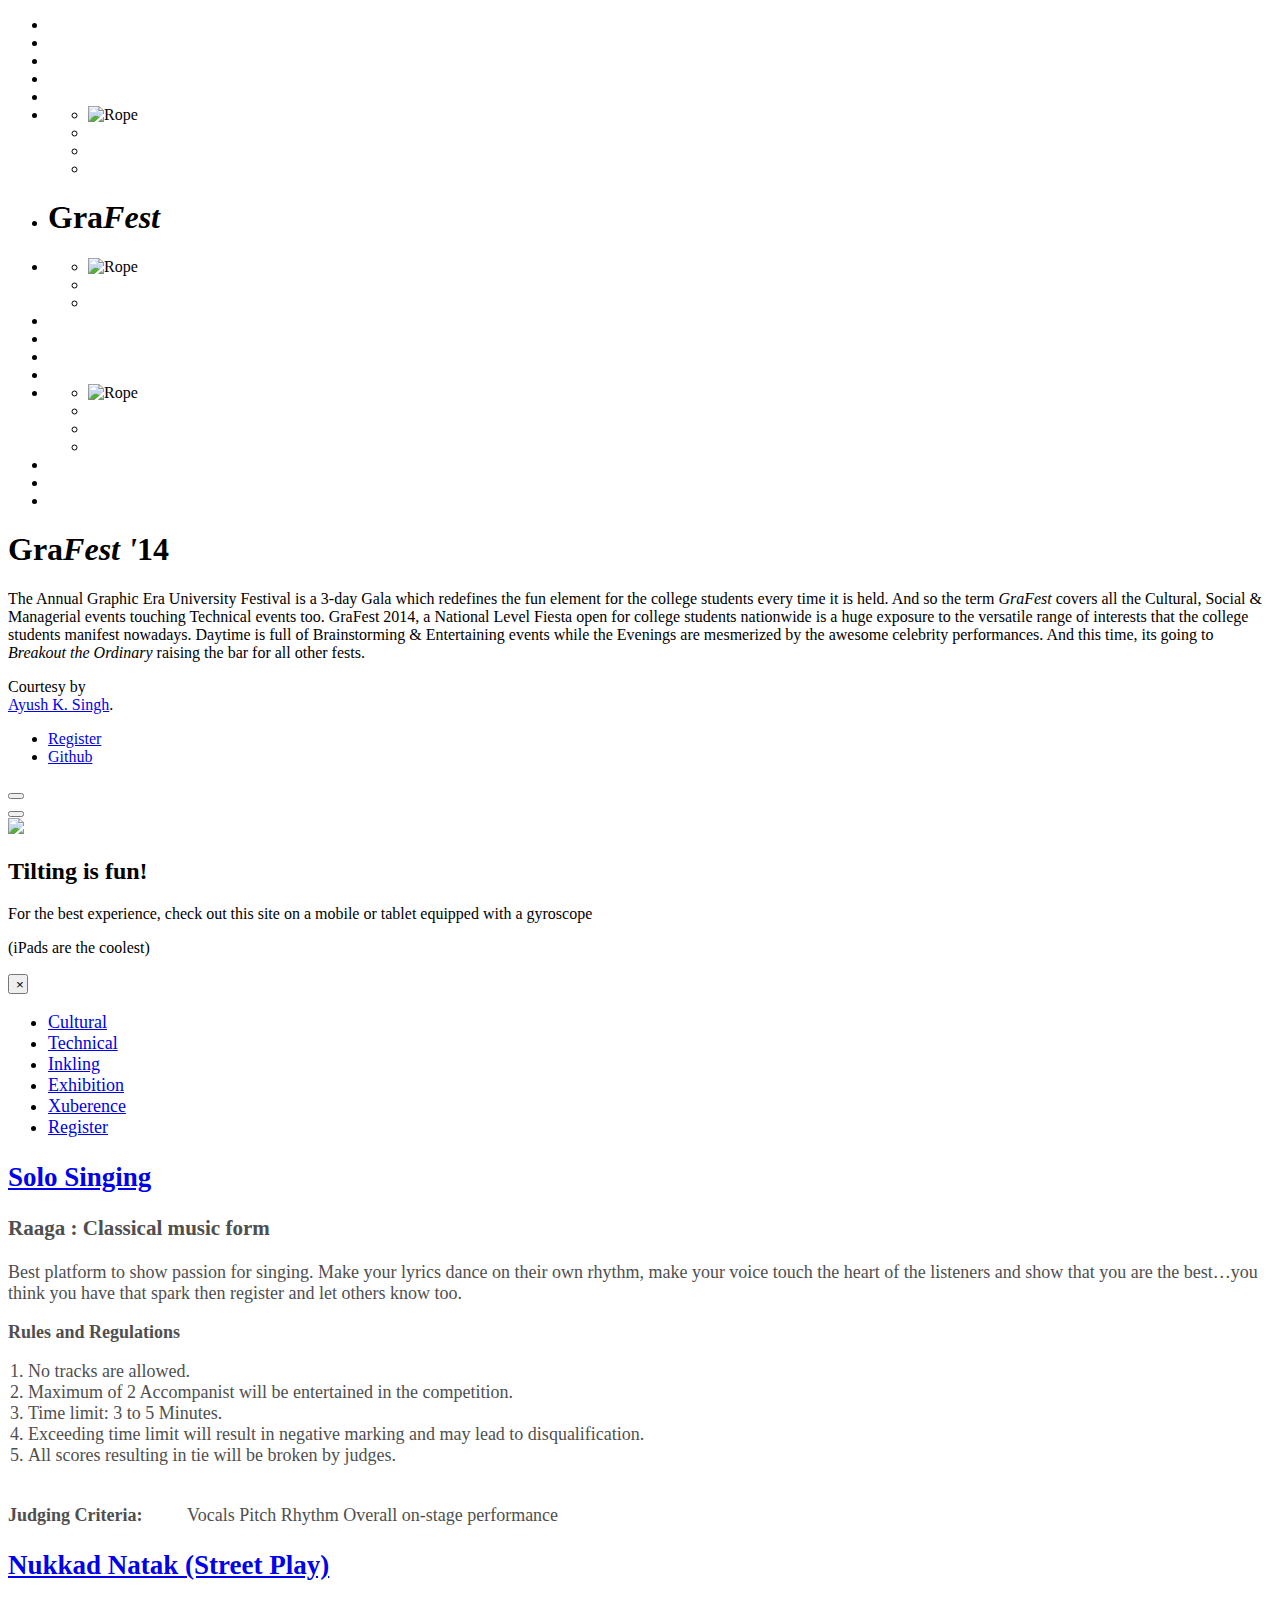
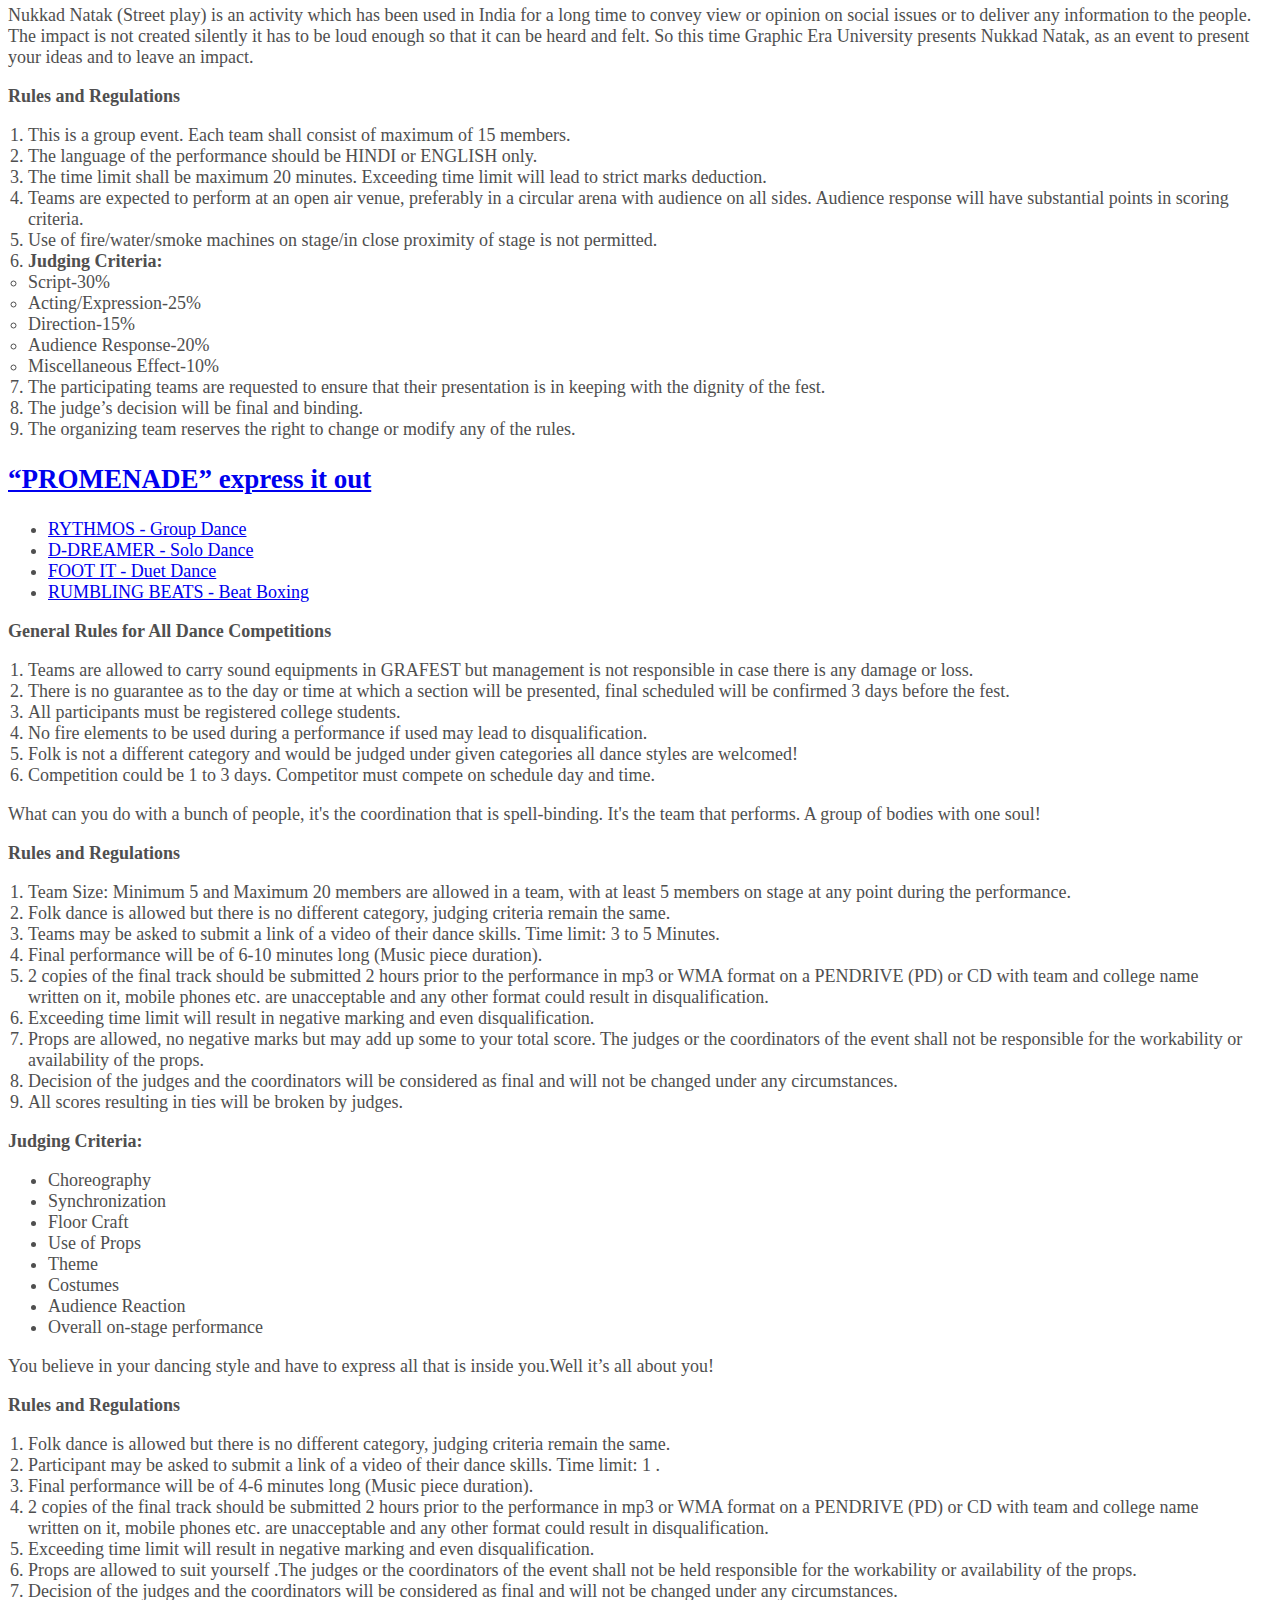
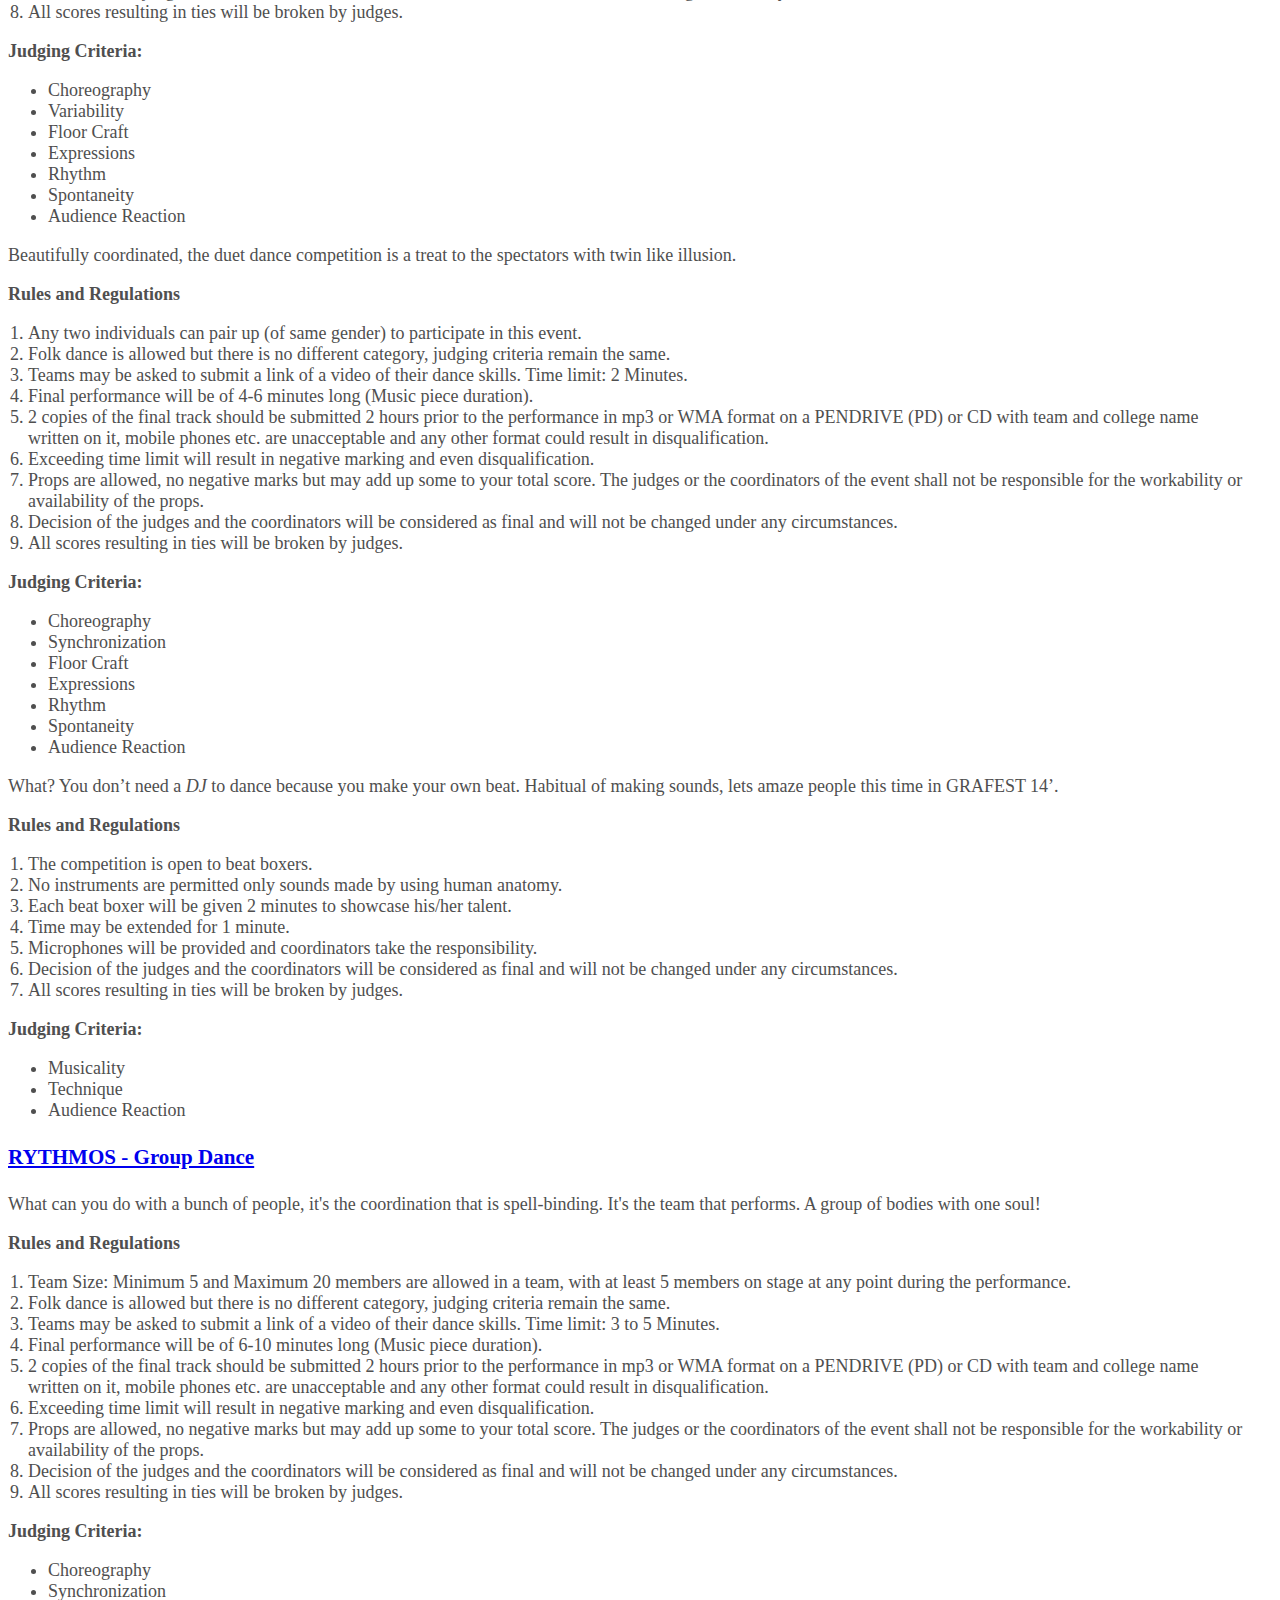
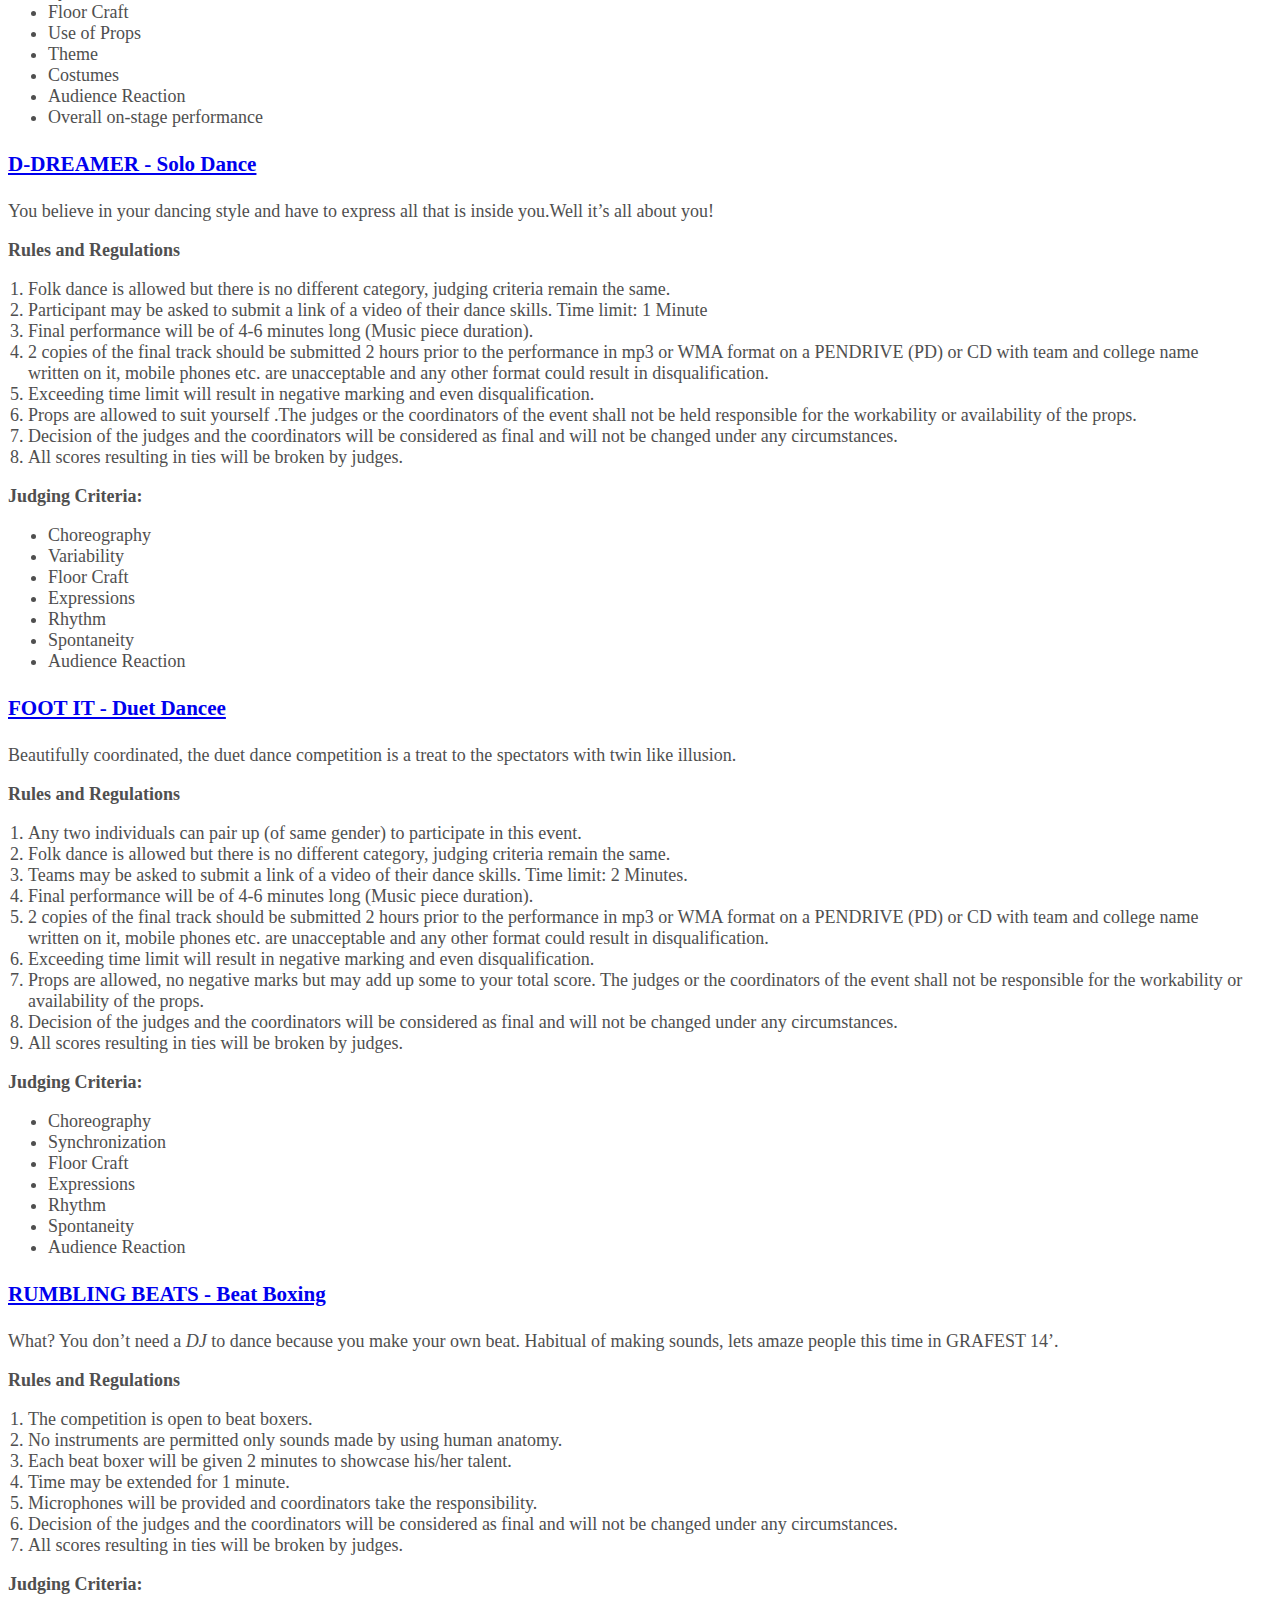
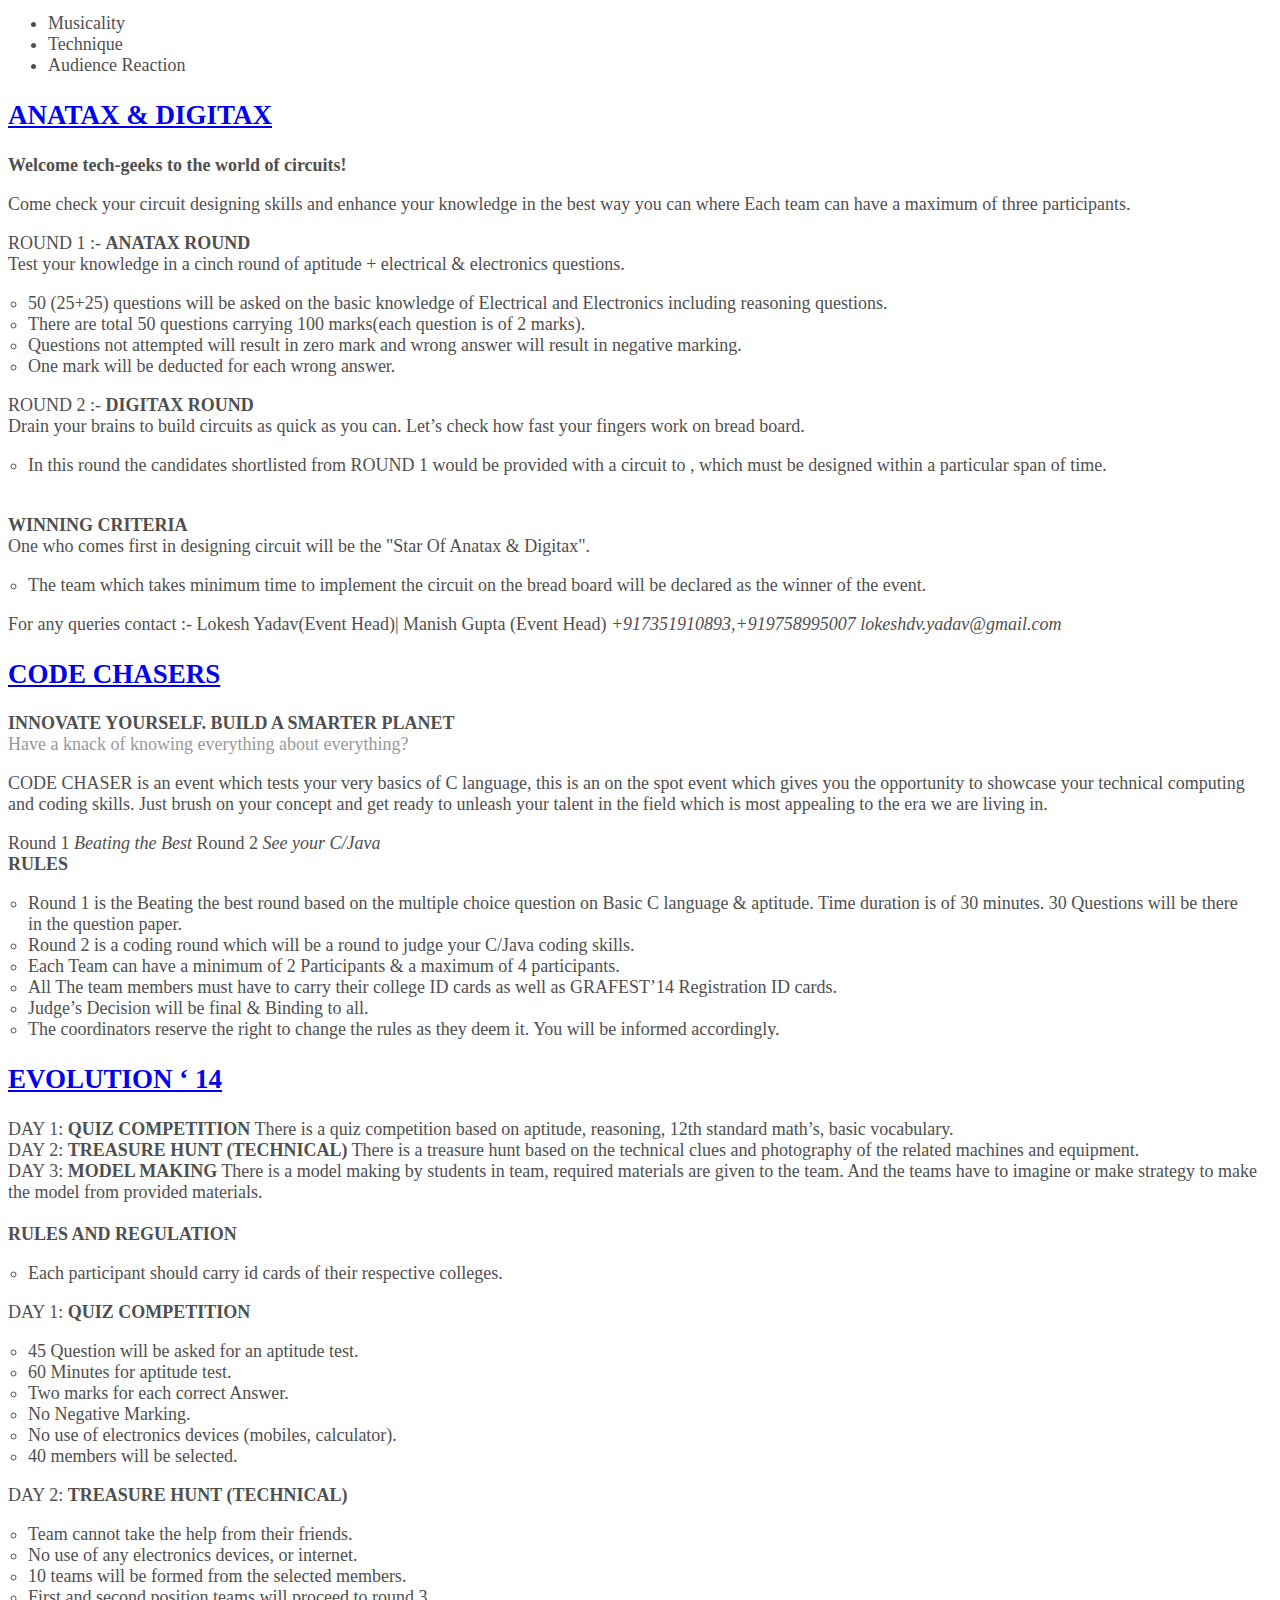
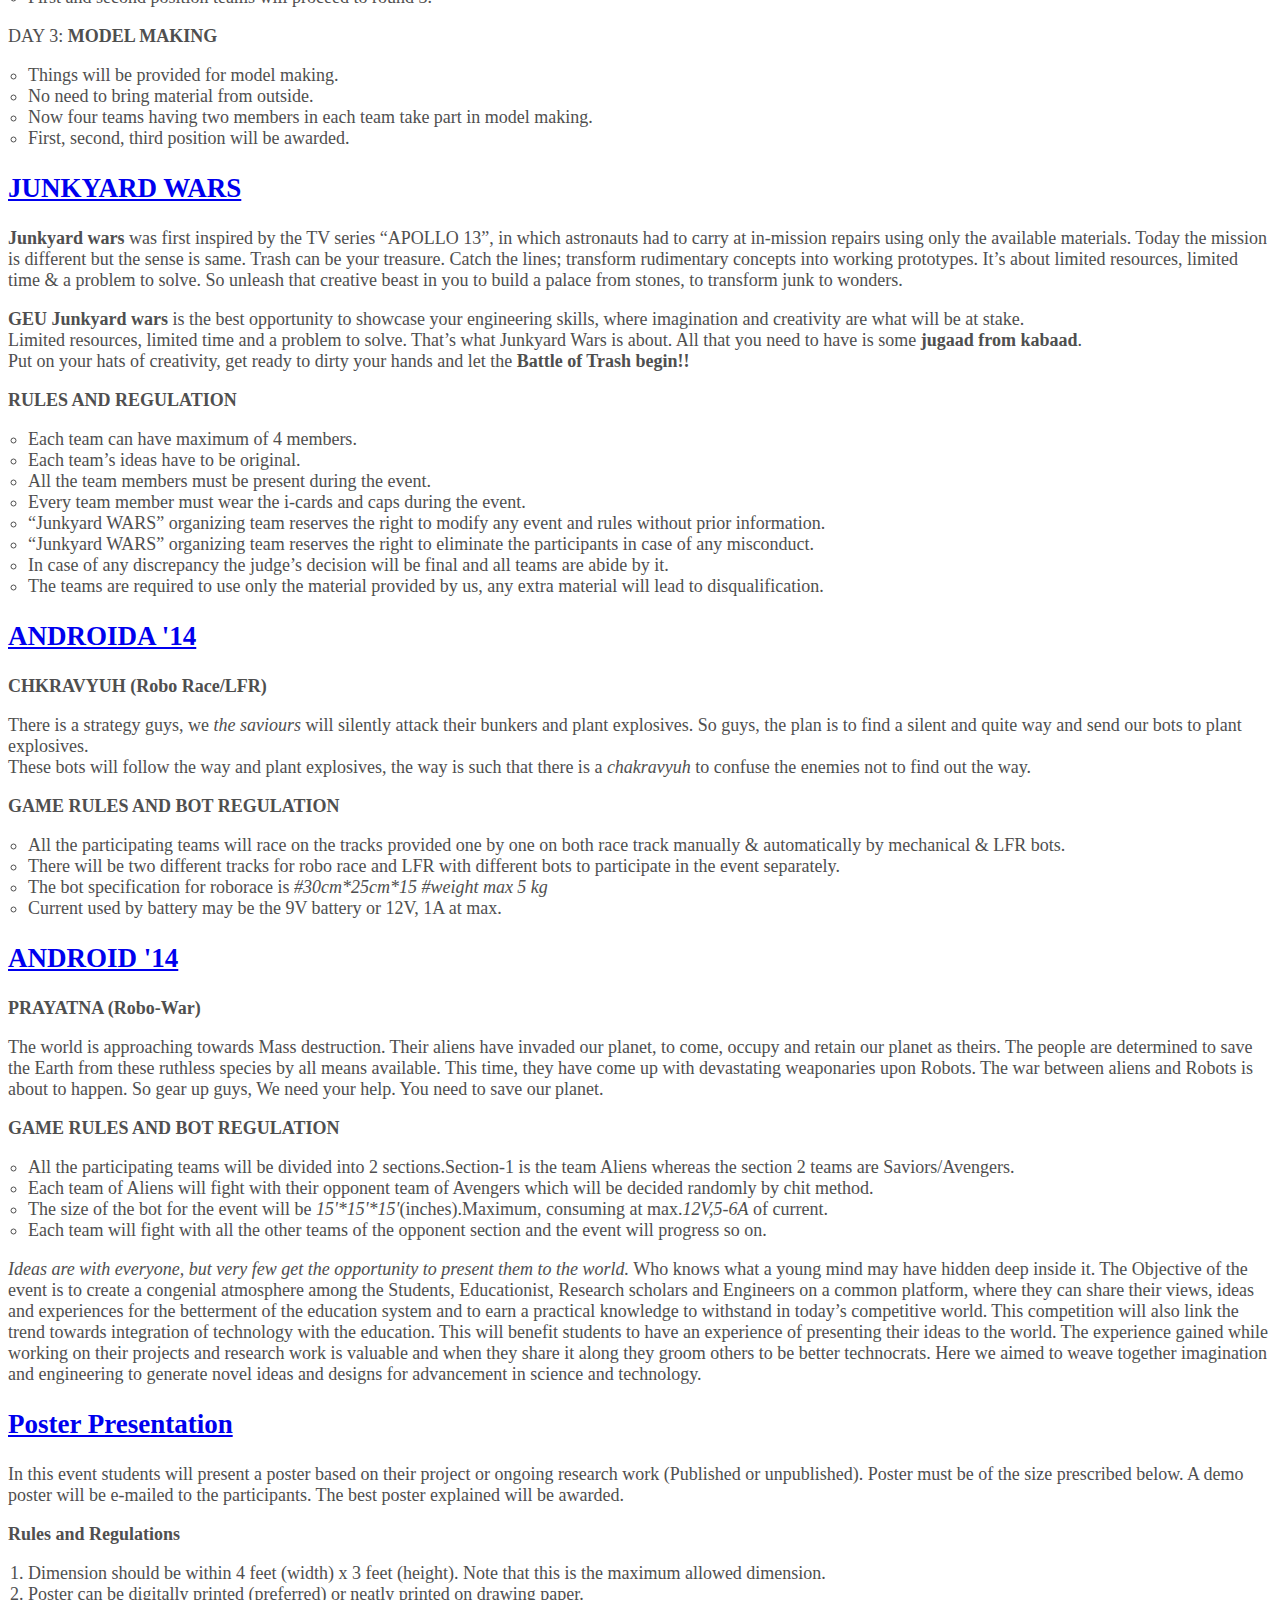
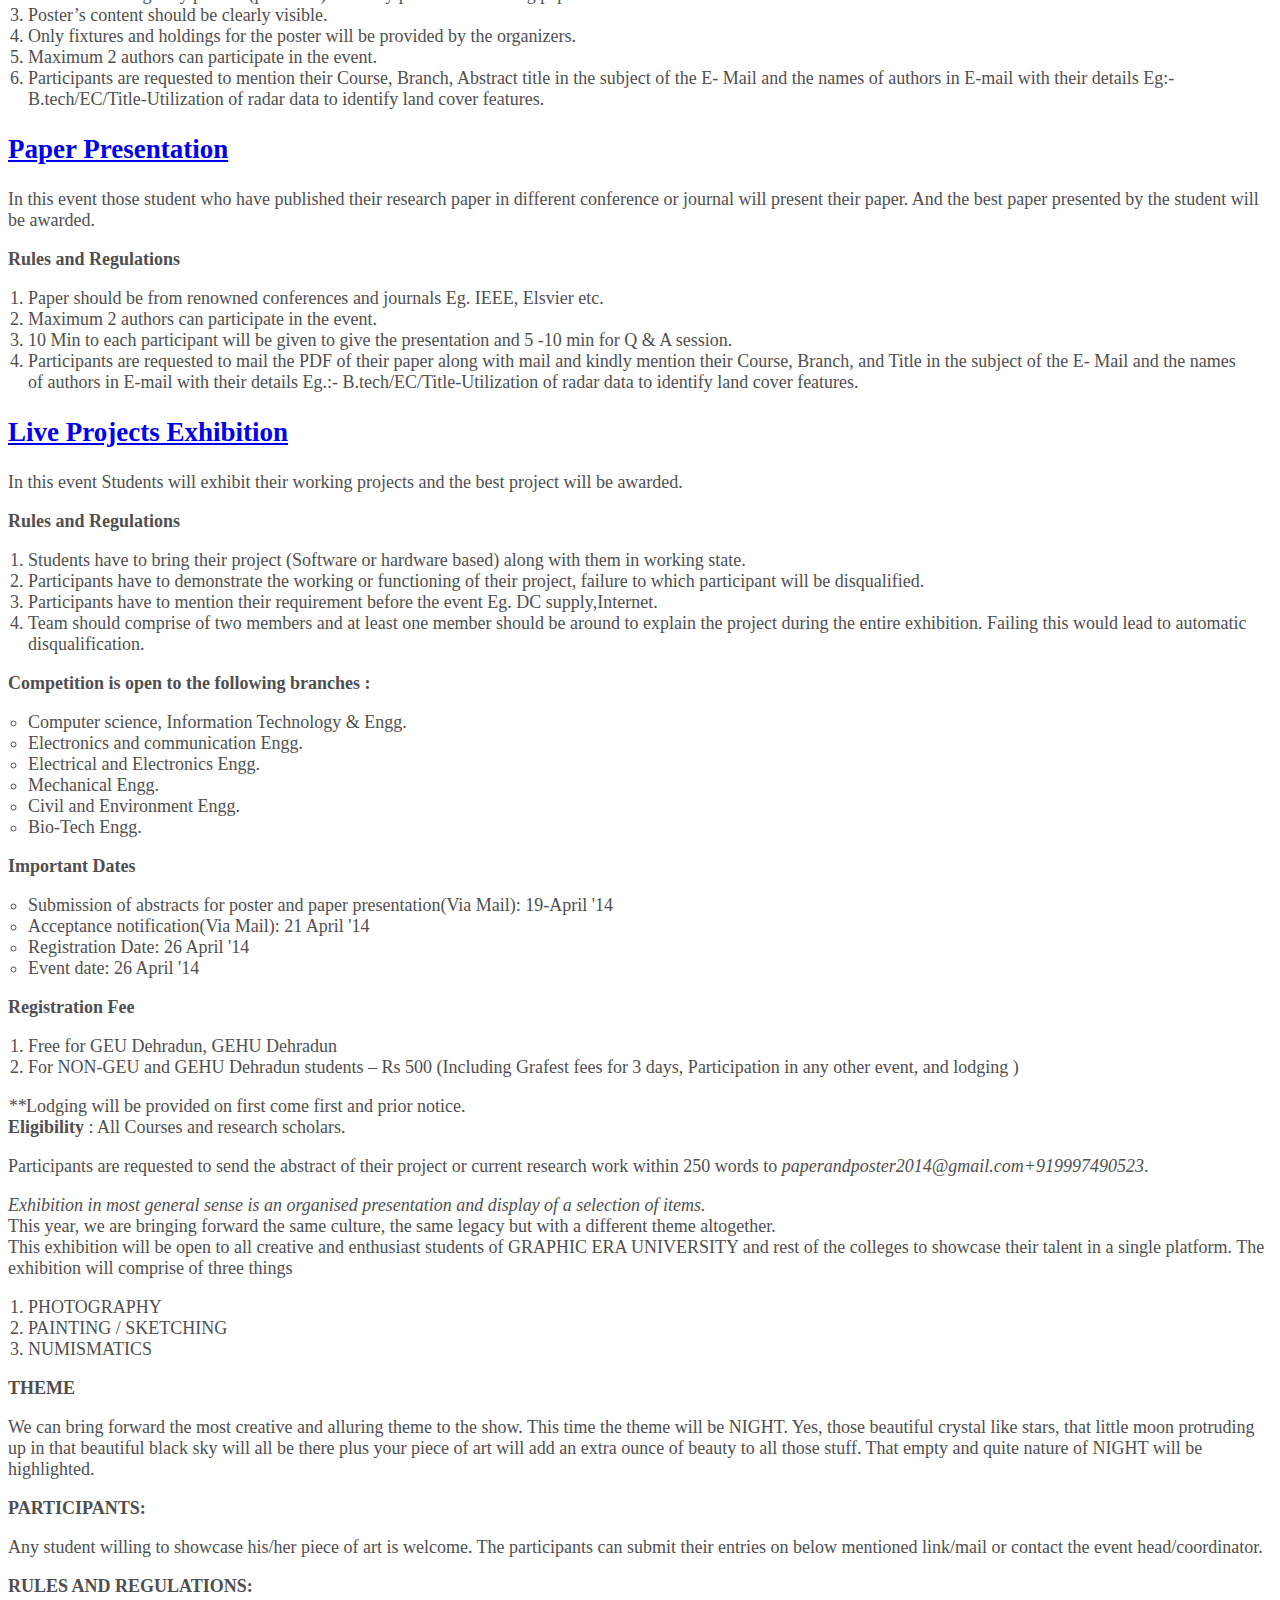
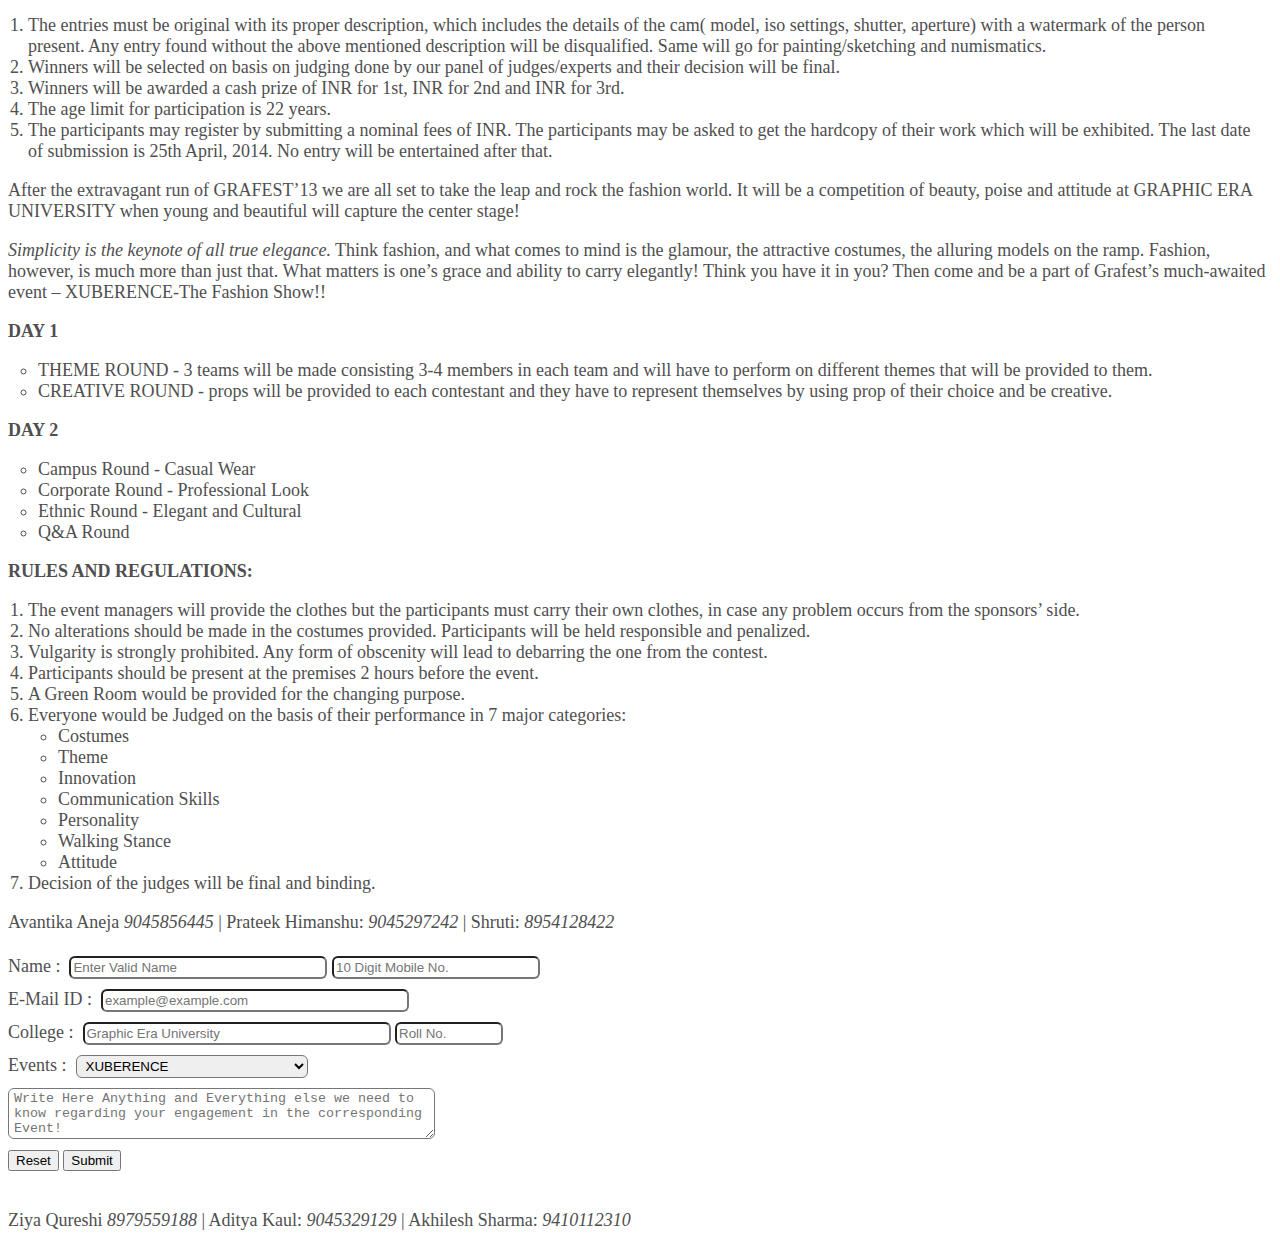
==== index.html @ f1b25275 "Update index.html" ====
<!DOCTYPE html>
<html xmlns="http://www.w3.org/1999/html" xmlns="http://www.w3.org/1999/html" xmlns="http://www.w3.org/1999/html">
<head>
	
    <meta charset="utf-8">

    <title>GraFest</title>

    <!-- Behavioral Meta Data -->
    <meta name="apple-mobile-web-app-capable" content="yes">
    <meta name="viewport" content="width=device-width, initial-scale=1, maximum-scale=1, user-scalable=no">

    <!-- Core Meta Data -->
    <meta name="author" content="Ayush K. Singh">
    <meta name="description" content="Grafest '14">
    <meta name="keywords" content="grafest,geu,ayush,singh">

    <!-- Open Graph Meta Data -->
    <meta property="og:description" content="New Crazy Graphic Era Annual Festival Site!">
    <meta property="og:image" content="images/favicon.png">
    <meta property="og:site_name" content="Grafest">
    <meta property="og:title" content="Grafest">
    <meta property="og:type" content="website">
    <meta property="og:url" content="http://www.grafest.in">

    <!-- Twitter Card Meta Data -->
    <meta name="twitter:card" content="summary_large_image">
    <meta name="twitter:site" content="http://www.grafest.in">
    <meta name="twitter:creator" content="Ayush K. Singh">
    <meta name="twitter:title" content="Grafest">
    <meta name="twitter:description" content="New Crazy Graphic Era Annual Festival Site!">
    <meta name="twitter:image" content="images/favicon.png">

    <!-- Styles -->
    <link rel="stylesheet" type="text/css" href="css/styles.css"/>
    <link rel="stylesheet" href="css/modal.css">
    <link rel="stylesheet" href="css/font-awesome.css">

    <!-- Favicon -->
    <link rel="shortcut icon" href="css/images/favicon.png" type="image/png">

    <!-- Apple Touch Icons -->
    <link rel="apple-touch-icon-precomposed" sizes="144x144" href="apple-touch-icon-144x144-precomposed.png">
    <link rel="apple-touch-icon-precomposed" sizes="114x114" href="apple-touch-icon-114x114-precomposed.png">
    <link rel="apple-touch-icon-precomposed" sizes="72x72" href="apple-touch-icon-72x72-precomposed.png">
    <link rel="apple-touch-icon-precomposed" sizes="57x57" href="apple-touch-icon-57x57-precomposed.png">

    <!-- Apple Startup Images -->
    <link rel="apple-touch-startup-image" href="apple-touch-startup-image-320x460.png" media="(device-width: 320px)">
    <link rel="apple-touch-startup-image" href="apple-touch-startup-image-640x920.png" media="(device-width: 320px) and (-webkit-device-pixel-ratio: 2)">
    <link rel="apple-touch-startup-image" href="apple-touch-startup-image-768x1004.png" media="(device-width: 768px) and (orientation: portrait)">
    <link rel="apple-touch-startup-image" href="apple-touch-startup-image-748x1024.png" media="(device-width: 768px) and (orientation: landscape)">
    <link rel="apple-touch-startup-image" href="apple-touch-startup-image-1536x2008.png" media="(device-width: 1536px) and (orientation: portrait) and (-webkit-device-pixel-ratio: 2)">
    <link rel="apple-touch-startup-image" href="apple-touch-startup-image-2048x1496.png" media="(device-width: 1536px) and (orientation: landscape) and (-webkit-device-pixel-ratio: 2)">

</head>
<body>

<div id="container" class="wrapper">
    <ul id="scene" class="scene unselectable"
        data-friction-x="0.1"
        data-friction-y="0.1"
        data-scalar-x="25"
        data-scalar-y="15">
        <li class="layer" data-depth="0.00"></li>
        <li class="layer" data-depth="0.10"><div class="background"></div></li>
        <li class="layer" data-depth="0.10"><div class="light orange b phase-4"></div></li>
        <li class="layer" data-depth="0.10"><div class="light purple c phase-5"></div></li>
        <li class="layer" data-depth="0.10"><div class="light orange d phase-3"></div></li>
        <li class="layer" data-depth="0.15">
            <ul class="rope depth-10">
                <li><img src="css/images/rope.png" alt="Rope"></li>
                <li class="hanger position-2">
                    <div class="board cloud-2 swing-1"></div>
                </li>
                <li class="hanger position-4">
                    <div class="board cloud-1 swing-3"></div>
                </li>
                <li class="hanger position-8">
                    <div class="board birds swing-5"></div>
                </li>
            </ul>
        </li>
		<li class="layer" data-depth="0.15"><h1 class="title" id="title">Gra<em>Fest</em></h1></li>
        <li class="layer" data-depth="0.30">
            <ul class="rope depth-30">
                <li><img src="css/images/rope.png" alt="Rope"></li>
                <li class="hanger position-1">
                    <div class="board cloud-1 swing-3"></div>
                </li>
                <li class="hanger position-5">
                    <div class="board cloud-4 swing-1"></div>
                </li>
            </ul>
        </li>
        <li class="layer" data-depth="0.30"><div class="wave paint depth-30"></div></li>
        <li class="layer" data-depth="0.40"><div class="wave plain depth-40"></div></li>
        <li class="layer" data-depth="0.50"><div class="wave paint depth-50"></div></li>
        <li class="layer" data-depth="0.60"><div class="lighthouse depth-60"></div></li>
        <li class="layer" data-depth="0.60">
            <ul class="rope depth-60">
                <li><img src="css/images/rope.png" alt="Rope"></li>
                <li class="hanger position-3">
                    <div class="board birds swing-5"></div>
                </li>
                <li class="hanger position-6">
                    <div class="board cloud-2 swing-2"></div>
                </li>
                <li class="hanger position-8">
                    <div class="board cloud-3 swing-4"></div>
                </li>
            </ul>
        </li>
        <li class="layer" data-depth="0.60"><div class="wave plain depth-60"></div></li>
        <li class="layer" data-depth="0.80"><div class="wave plain depth-80"></div></li>
        <li class="layer" data-depth="1.00"><div class="wave paint depth-100"></div></li>
    </ul>
    <section id="about" class="wrapper about hide accelerate">
        <div class="cell accelerate">
            <div class="cables center accelerate">
                <div class="panel accelerate">
                    <header>
                        <h1 style="font-family: kingthings_gothiqueregular">Gra<em>Fest</em>&nbsp;<em>'</em>14</h1>
                    </header>
                    <p>The Annual Graphic Era University Festival is a 3-day Gala which redefines the fun element for the college students every time it is held. And so the term <em>GraFest</em> covers all the Cultural, Social & Managerial events touching Technical events too. GraFest 2014, a National Level Fiesta open for college students nationwide is a huge exposure to the versatile range of interests that the college students manifest nowadays. Daytime is full of Brainstorming & Entertaining events while the Evenings are mesmerized by the awesome celebrity performances. And this time, its going to <em>Breakout the Ordinary</em> raising the bar for all other fests.</p>
                    <p>Courtesy by<br><a href="http://www.facebook.com/iBlong2iYush" target="_blank" title="iblong2iyush@gmail.com, +91-8979111110">Ayush K. Singh</a>.</p>
                    <ul class="links">
                        <li><a class="download" data-toggle="modal" data-target="#myModal" href="#myModal">Register</a></li>
                        <li><a class="github" target="_blank" href="https://github.com/iblong2iyush">Github</a></li>
                    </ul>
                </div>
            </div>
        </div>
    </section>
    <button id="toggle" class="toggle i">
        <div class="cross">
            <div class="x"></div>
            <div class="y"></div>
        </div>
    </button>
    <div id="prompt" class="wrapper prompt hide accelerate">
        <div class="cell accelerate">
            <div class="panel center unselectable accelerate">
                <button id="dismiss" class="dismiss">
                    <div class="cross">
                        <div class="x"></div>
                        <div class="y"></div>
                    </div>
                </button>
                <div class="tilt-scene">
                    <img class="tilt" src="css/images/tilt.png">
                </div>
                <h2>Tilting is fun!</h2>
                <p>For the best experience, check out this site on a mobile or tablet equipped with a gyroscope</p>
                <p>(iPads are the coolest)</p>
            </div>
        </div>
    </div>

    <!-- Button trigger modal -->
    <!--<button class="btn btn-primary btn-lg" data-toggle="modal" data-target="#myModal" style="-->
      <!--background-color: transparent;-->
      <!--border-color: transparent;-->
      <!--width: 1000px;-->
      <!--height: 100px;-->
      <!--margin-left: -1%;-->
      <!--margin-top: -30%;-->
      <!--text-align: center;-->
      <!--padding: 0 0;-->
      <!--line-height: 1.42;-->
      <!--">-->
      <!--<i class="fa fa-hand-o-up fa-4x fa-blink"></i>-->
    <!--</button>-->

    <!-- Modal -->
    <div class="modal fade" id="myModal" tabindex="-1" role="dialog" aria-labelledby="myModalLabel" aria-hidden="true">
        <div class="modal-dialog modal-lg" style="font-size: 18px;;">
            <div class="modal-content" style="background-image: url(css/images/panel_old.jpg);">
                <div class="modal-header">
                    <button type="button" class="close" data-dismiss="modal" aria-hidden="true" style="height: 20px;width: 20px">&times;</button>
                    <ul class="nav nav-pills nav-justified">
                    <li class="active"><a href="#cultural" data-toggle="tab">Cultural</a></li>
                    <li><a href="#technical" data-toggle="tab">Technical</a></li>
                    <li><a href="#inkling" data-toggle="tab">Inkling</a></li>
                    <li><a href="#exhibition" data-toggle="tab">Exhibition</a></li>
                    <li><a href="#xuberence" data-toggle="tab">Xuberence</a></li>
                    <li><a href="#forms" data-toggle="tab">Register</a></li>
                    </ul>
                </div>
                <div class="modal-body">
                    <!-- Tab panes -->
                    <div class="tab-content">
                        <div class="tab-pane fade in active" id="cultural" style="color: #4f4f4f">
                            <div class="panel0-group" id="accordion">
                                <div class="panel0 panel0-default">
                                    <div class="panel0-heading">
                                        <h4 class="panel0-title">
                                            <a class="accordion-toggle" data-toggle="collapse" data-parent="#accordion" href="#collapseOne">
                                                <h2>Solo Singing</h2>
                                            </a>
                                        </h4>
                                    </div>
                                    <div id="collapseOne" class="panel-collapse collapse in">
                                        <div class="panel0-body">
                                            <h3>Raaga : Classical music form</h3>
                                            <p>Best platform to show passion for singing. Make your lyrics dance on their own rhythm, make your voice touch the heart of the listeners and show that you are the best…you think you have that spark then register and let others know too.</p>
                                            <strong>Rules and Regulations</strong>
                                            <ol style="list-style:number;text-align: left;padding: 0 20px">
                                            <li>No tracks are allowed.</li>

                                            <li>Maximum of 2 Accompanist will be entertained in the competition.</li>

                                            <li>Time limit: 3 to 5 Minutes.

                                            <li>Exceeding time limit will result in negative marking and may lead to disqualification.</li>

                                            <li>All scores resulting in tie will be broken by judges.</li>
                                            </ol>
                                            <br>
                                            <strong>Judging Criteria:</strong>
                                            <ul style="display: inline">
                                                <li style="display: inline">Vocals
                                                <li style="display: inline">Pitch
                                                <li style="display: inline">Rhythm
                                                <li style="display: inline">Overall on-stage performance
                                            </ul>
                                        </div>
                                    </div>
                                </div>
                                <div class="panel0 panel0-default">
                                    <div class="panel0-heading">
                                        <h4 class="panel0-title">
                                            <a class="accordion-toggle" data-toggle="collapse" data-parent="#accordion" href="#collapseTwo">
                                                <h2>Nukkad Natak (Street Play)</h2>
                                            </a>
                                        </h4>
                                    </div>
                                    <div id="collapseTwo" class="panel0-collapse collapse">
                                        <div class="panel0-body">
                                            <p>Nukkad Natak (Street play) is an activity which has been used in India for a long time to convey view or opinion on social issues or to deliver any information to the people. The impact is not created silently it has to be loud enough so that it can be heard and felt.
                                                So this time Graphic Era University presents Nukkad Natak, as an event to present your ideas and to leave an impact.
                                            </p>
                                            <strong>Rules and Regulations</strong>
                                                <ol style="list-style: number;text-align: left;padding: 0 20px">
                                                    <li>This is a group event. Each team shall consist of maximum of 15 members.</li>
                                                    <li>The language of the performance should be HINDI or ENGLISH only.</li>
                                                    <li>The time limit shall be maximum 20 minutes. Exceeding time limit will lead to strict marks deduction.</li>
                                                    <li>Teams are expected to perform at an open air venue, preferably in a circular arena with audience on all sides. Audience response will have substantial points in scoring criteria.</li>
                                                    <li>Use of fire/water/smoke machines on stage/in close proximity of stage is not permitted.</li>
                                                    <li>
                                                        <strong>Judging Criteria:</strong>
                                                        <ul style="display: inline;list-style-type: circle;">
                                                            <li>Script-30%
                                                            <li>Acting/Expression-25%
                                                            <li>Direction-15%
                                                            <li>Audience Response-20%
                                                            <li>Miscellaneous Effect-10%
                                                        </ul>
                                                    </li>
                                                    <li>The participating teams are requested to ensure that their presentation is in keeping with the dignity of the fest.</li>
                                                    <li>The judge’s decision will be final and binding.</li>
                                                    <li>The organizing team reserves the right to change or modify any of the rules.</li>
                                                </ol>
                                        </div>
                                    </div>
                                </div>
                                <div class="panel0 panel0-default">
                                    <div class="panel0-heading">
                                        <h4 class="panel0-title">
                                            <a class="accordion-toggle" data-toggle="collapse" data-parent="#accordion" href="#collapseThree">
                                                <h2>“PROMENADE” express it out</h2>
                                            </a>
                                        </h4>
                                    </div>
                                    <div id="collapseThree" class="panel0-collapse collapse">
                                        <div class="panel0-body">
                                            <ul class="nav nav-pills nav-justified" id="xTab">
                                                <li class="active"><a href="#r">RYTHMOS - Group Dance</a></li>
                                                <li><a href="#dd">D-DREAMER - Solo Dance</a></li>
                                                <li><a href="#ft">FOOT IT - Duet Dance</a></li>
                                                <li><a href="#rb">RUMBLING BEATS - Beat Boxing</a></li>
                                            </ul>
                                            <strong>General Rules for All Dance Competitions</strong>
                                            <ol style="list-style: number;text-align: left;padding: 0 20px">
                                                <li>Teams are allowed to carry sound equipments in GRAFEST but management is not responsible in case there is any damage or loss.</li>
                                                <li>There is no guarantee as to the day or time at which a section will be presented, final scheduled will be confirmed 3 days before the fest.</li>
                                                <li>All participants must be registered college students.</li>
                                                <li>No fire elements to be used during a performance if used may lead to disqualification.</li>
                                                <li>Folk is not a different category and would be judged under given categories all dance styles are welcomed!</li>
                                                <li>Competition could be 1 to 3 days. Competitor must compete on schedule day and time.</li>
                                            </ol>
                                            <div class="tab-content">
                                                <div class="tab-pane active" id="r">
                                                    <p>What can you do with a bunch of people, it's the coordination that is spell-binding. It's the team that performs. A group of bodies with one soul!</p>
                                                    <strong>Rules and Regulations</strong>
                                                    <ol style="list-style:number;text-align: left;padding: 0 20px">
                                                        <li>Team Size: Minimum 5 and Maximum 20 members are allowed in a team, with at least 5 members on stage at any point during the performance.</li>

                                                        <li>Folk dance is allowed but there is no different category, judging criteria remain the same.</li>

                                                        <li>Teams may be asked to submit a link of a video of their dance skills. Time limit: 3 to 5 Minutes.</li>

                                                        <li>Final performance will be of 6-10 minutes long (Music piece duration).</li>

                                                        <li>2 copies of the final track should be submitted 2 hours prior to the performance in mp3 or WMA format on a PENDRIVE (PD) or CD with team and college name written on it, mobile phones etc. are unacceptable and any other format could result in disqualification.</li>

                                                        <li>Exceeding time limit will result in negative marking and even disqualification.</li>

                                                        <li>Props are allowed, no negative marks but may add up some to your total score. The judges or the coordinators of the event shall not be responsible for the workability or availability of the props.</li>

                                                        <li>Decision of the judges and the coordinators will be considered as final and will not be changed under any circumstances.

                                                        <li>All scores resulting in ties will be broken by judges.</li>
                                                    </ol>
                                                    <strong>Judging Criteria:</strong>
                                                    <ul>
                                                        <li>Choreography
                                                        <li>Synchronization
                                                        <li>Floor Craft
                                                        <li>Use of Props
                                                        <li>Theme
                                                        <li>Costumes
                                                        <li>Audience Reaction
                                                        <li>Overall on-stage performance
                                                    </ul>
                                                </div>
                                                <div class="tab-pane" id="dd">
                                                    <p>You believe in your dancing style and have to express all that is inside you.Well it’s all about you!</p>
                                                    <strong>Rules and Regulations</strong>
                                                    <ol style="list-style:number;text-align: left;padding: 0 20px">
                                                        <li>Folk dance is allowed but there is no different category, judging criteria remain the same.</li>

                                                        <li>Participant may be asked to submit a link of a video of their dance skills. Time limit: 1 .

                                                        <li>Final performance will be of 4-6 minutes long (Music piece duration).</li>

                                                        <li>2 copies of the final track should be submitted 2 hours prior to the performance in mp3 or WMA format on a PENDRIVE (PD) or CD with team and college name written on it, mobile phones etc. are unacceptable and any other format could result in disqualification.</li>

                                                        <li>Exceeding time limit will result in negative marking and even disqualification.</li>

                                                        <li>Props are allowed to suit yourself .The judges or the coordinators of the event shall not be held responsible for the workability or availability of the props.</li>

                                                        <li>Decision of the judges and the coordinators will be considered as final and will not be changed under any circumstances.

                                                        <li>All scores resulting in ties will be broken by judges.</li>
                                                    </ol>
                                                    <strong>Judging Criteria:</strong>
                                                    <ul>
                                                        <li>Choreography
                                                        <li>Variability
                                                        <li>Floor Craft
                                                        <li>Expressions
                                                        <li>Rhythm
                                                        <li>Spontaneity
                                                        <li>Audience Reaction
                                                    </ul>
                                                </div>
                                                <div class="tab-pane" id="ft">
                                                    <p>Beautifully coordinated, the duet dance competition is a treat to the spectators with twin like illusion.</p>
                                                    <strong>Rules and Regulations</strong>
                                                    <ol style="list-style:number;text-align: left;padding: 0 20px">
                                                        <li>Any two individuals can pair up (of same gender) to participate in this event.</li>

                                                        <li>Folk dance is allowed but there is no different category, judging criteria remain the same.</li>

                                                        <li>Teams may be asked to submit a link of a video of their dance skills. Time limit: 2 Minutes.</li>

                                                        <li>Final performance will be of 4-6 minutes long (Music piece duration).</li>

                                                        <li>2 copies of the final track should be submitted 2 hours prior to the performance in mp3 or WMA format on a PENDRIVE (PD) or CD with team and college name written on it, mobile phones etc. are unacceptable and any other format could result in disqualification.</li>

                                                        <li>Exceeding time limit will result in negative marking and even disqualification.</li>

                                                        <li>Props are allowed, no negative marks but may add up some to your total score. The judges or the coordinators of the event shall not be responsible for the workability or availability of the props.</li>

                                                        <li>Decision of the judges and the coordinators will be considered as final and will not be changed under any circumstances.

                                                        <li>All scores resulting in ties will be broken by judges.</li>
                                                    </ol>
                                                    <strong>Judging Criteria:</strong>
                                                    <ul>
                                                        <li>Choreography
                                                        <li>Synchronization
                                                        <li>Floor Craft
                                                        <li>Expressions
                                                        <li>Rhythm
                                                        <li>Spontaneity
                                                        <li>Audience Reaction
                                                    </ul>
                                                </div>
                                                <div class="tab-pane" id="rb">
                                                    <p>What? You don’t need a <em>DJ</em> to dance because you make your own beat.
                                                        Habitual of making sounds, lets amaze people this time in GRAFEST 14’.
                                                    </p>
                                                    <strong>Rules and Regulations</strong>
                                                    <ol style="list-style:number;text-align: left;padding: 0 20px">
                                                        <li>The competition is open to beat boxers.</li>

                                                        <li>No instruments are permitted only sounds made by using human anatomy.</li>

                                                        <li>Each beat boxer will be given 2 minutes to showcase his/her talent.</li>

                                                        <li>Time may be extended for 1 minute.</li>

                                                        <li>Microphones will be provided and coordinators take the responsibility.</li>

                                                        <li>Decision of the judges and the coordinators will be considered as final and will not be changed under any circumstances.

                                                        <li>All scores resulting in ties will be broken by judges.</li>
                                                    </ol>
                                                    <strong>Judging Criteria:</strong>
                                                    <ul>
                                                        <li>Musicality
                                                        <li>Technique
                                                        <li>Audience Reaction
                                                    </ul>
                                                </div>
                                            </div>                                        </div>
                                    </div>
                                </div>
                                <div class="panel0 panel0-default">
                                    <div class="panel0-heading">
                                        <h4 class="panel0-title">
                                            <a class="accordion-toggle" data-toggle="collapse" data-parent="#accordion" href="#collapseryth">
                                                <h3>RYTHMOS - Group Dance</h3>
                                            </a>
                                        </h4>
                                    </div>
                                    <div id="collapseryth" class="panel0-collapse collapse">
                                        <div class="panel0-body">
                                            <p>What can you do with a bunch of people, it's the coordination that is spell-binding. It's the team that performs. A group of bodies with one soul!</p>
                                            <strong>Rules and Regulations</strong>
                                            <ol style="list-style:number;text-align: left;padding: 0 20px">
                                                <li>Team Size: Minimum 5 and Maximum 20 members are allowed in a team, with at least 5 members on stage at any point during the performance.</li>

                                                <li>Folk dance is allowed but there is no different category, judging criteria remain the same.</li>

                                                <li>Teams may be asked to submit a link of a video of their dance skills. Time limit: 3 to 5 Minutes.</li>

                                                <li>Final performance will be of 6-10 minutes long (Music piece duration).</li>

                                                <li>2 copies of the final track should be submitted 2 hours prior to the performance in mp3 or WMA format on a PENDRIVE (PD) or CD with team and college name written on it, mobile phones etc. are unacceptable and any other format could result in disqualification.</li>

                                                <li>Exceeding time limit will result in negative marking and even disqualification.</li>

                                                <li>Props are allowed, no negative marks but may add up some to your total score. The judges or the coordinators of the event shall not be responsible for the workability or availability of the props.</li>

                                                <li>Decision of the judges and the coordinators will be considered as final and will not be changed under any circumstances.

                                                <li>All scores resulting in ties will be broken by judges.</li>
                                            </ol>
                                            <strong>Judging Criteria:</strong>
                                            <ul>
                                                <li>Choreography
                                                <li>Synchronization
                                                <li>Floor Craft
                                                <li>Use of Props
                                                <li>Theme
                                                <li>Costumes
                                                <li>Audience Reaction
                                                <li>Overall on-stage performance
                                            </ul>
                                        </div>
                                    </div>
                                </div>
                                <div class="panel0 panel0-default">
                                    <div class="panel0-heading">
                                        <h4 class="panel0-title">
                                            <a class="accordion-toggle" data-toggle="collapse" data-parent="#accordion" href="#collapsedd">
                                                <h3>D-DREAMER - Solo Dance</h3>
                                            </a>
                                        </h4>
                                    </div>
                                    <div id="collapsedd" class="panel0-collapse collapse">
                                        <div class="panel0-body">
                                            <p>You believe in your dancing style and have to express all that is inside you.Well it’s all about you!</p>
                                            <strong>Rules and Regulations</strong>
                                            <ol style="list-style:number;text-align: left;padding: 0 20px">
                                                <li>Folk dance is allowed but there is no different category, judging criteria remain the same.</li>

                                                <li>Participant may be asked to submit a link of a video of their dance skills. Time limit: 1 Minute </li>

                                                <li>Final performance will be of 4-6 minutes long (Music piece duration).</li>

                                                <li>2 copies of the final track should be submitted 2 hours prior to the performance in mp3 or WMA format on a PENDRIVE (PD) or CD with team and college name written on it, mobile phones etc. are unacceptable and any other format could result in disqualification.</li>

                                                <li>Exceeding time limit will result in negative marking and even disqualification.</li>

                                                <li>Props are allowed to suit yourself .The judges or the coordinators of the event shall not be held responsible for the workability or availability of the props.</li>

                                                <li>Decision of the judges and the coordinators will be considered as final and will not be changed under any circumstances.

                                                <li>All scores resulting in ties will be broken by judges.</li>
                                            </ol>
                                            <strong>Judging Criteria:</strong>
                                            <ul>
                                                <li>Choreography
                                                <li>Variability
                                                <li>Floor Craft
                                                <li>Expressions
                                                <li>Rhythm
                                                <li>Spontaneity
                                                <li>Audience Reaction
                                            </ul>
                                        </div>
                                    </div>
                                </div>
                                <div class="panel0 panel0-default">
                                    <div class="panel0-heading">
                                        <h4 class="panel0-title">
                                            <a class="accordion-toggle" data-toggle="collapse" data-parent="#accordion" href="#collapseft">
                                                <h3>FOOT IT - Duet Dancee</h3>
                                            </a>
                                        </h4>
                                    </div>
                                    <div id="collapseft" class="panel0-collapse collapse">
                                        <div class="panel0-body">
                                            <p>Beautifully coordinated, the duet dance competition is a treat to the spectators with twin like illusion.</p>
                                            <strong>Rules and Regulations</strong>
                                            <ol style="list-style:number;text-align: left;padding: 0 20px">
                                                <li>Any two individuals can pair up (of same gender) to participate in this event.</li>

                                                <li>Folk dance is allowed but there is no different category, judging criteria remain the same.</li>

                                                <li>Teams may be asked to submit a link of a video of their dance skills. Time limit: 2 Minutes.</li>

                                                <li>Final performance will be of 4-6 minutes long (Music piece duration).</li>

                                                <li>2 copies of the final track should be submitted 2 hours prior to the performance in mp3 or WMA format on a PENDRIVE (PD) or CD with team and college name written on it, mobile phones etc. are unacceptable and any other format could result in disqualification.</li>

                                                <li>Exceeding time limit will result in negative marking and even disqualification.</li>

                                                <li>Props are allowed, no negative marks but may add up some to your total score. The judges or the coordinators of the event shall not be responsible for the workability or availability of the props.</li>

                                                <li>Decision of the judges and the coordinators will be considered as final and will not be changed under any circumstances.

                                                <li>All scores resulting in ties will be broken by judges.</li>
                                            </ol>
                                            <strong>Judging Criteria:</strong>
                                            <ul>
                                                <li>Choreography
                                                <li>Synchronization
                                                <li>Floor Craft
                                                <li>Expressions
                                                <li>Rhythm
                                                <li>Spontaneity
                                                <li>Audience Reaction
                                            </ul>
                                        </div>
                                    </div>
                                </div>
                                <div class="panel0 panel0-default">
                                    <div class="panel0-heading">
                                        <h4 class="panel0-title">
                                            <a class="accordion-toggle" data-toggle="collapse" data-parent="#accordion" href="#collapserb">
                                                <h3>RUMBLING BEATS - Beat Boxing</h3>
                                            </a>
                                        </h4>
                                    </div>
                                    <div id="collapserb" class="panel0-collapse collapse">
                                        <div class="panel0-body">
                                            <p>What? You don’t need a <em>DJ</em> to dance because you make your own beat.
                                                Habitual of making sounds, lets amaze people this time in GRAFEST 14’.
                                            </p>
                                            <strong>Rules and Regulations</strong>
                                            <ol style="list-style:number;text-align: left;padding: 0 20px">
                                                <li>The competition is open to beat boxers.</li>

                                                <li>No instruments are permitted only sounds made by using human anatomy.</li>

                                                <li>Each beat boxer will be given 2 minutes to showcase his/her talent.</li>

                                                <li>Time may be extended for 1 minute.</li>

                                                <li>Microphones will be provided and coordinators take the responsibility.</li>

                                                <li>Decision of the judges and the coordinators will be considered as final and will not be changed under any circumstances.

                                                <li>All scores resulting in ties will be broken by judges.</li>
                                            </ol>
                                            <strong>Judging Criteria:</strong>
                                            <ul>
                                                <li>Musicality
                                                <li>Technique
                                                <li>Audience Reaction
                                            </ul>
                                        </div>
                                    </div>
                                </div>

                            </div>
                        </div>
                        <div class="tab-pane fade" id="technical" style="color: #4f4f4f">
                            <div class="panel0-group" id="accordion">
                                <div class="panel0 panel0-default">
                                    <div class="panel0-heading">
                                        <h4 class="panel0-title">
                                            <a class="accordion-toggle" data-toggle="collapse" data-parent="#accordion" href="#collapseOne1">
                                                <h2>ANATAX & DIGITAX</h2>
                                            </a>
                                        </h4>
                                    </div>
                                    <div id="collapseOne1" class="panel0-collapse collapse in">
                                        <div class="panel0-body">
                                            <strong>Welcome tech-geeks to the world of circuits!</strong>
                                            <p>Come check your circuit designing skills and enhance your knowledge in the best way you can where Each team can have a maximum of three participants.</p>

                                            ROUND  1 :- <strong>ANATAX ROUND</strong>
                                            <br>
                                            Test your knowledge in a cinch round of aptitude + electrical & electronics questions.
                                            <ul style="list-style-type: circle;text-align: left;padding: 0 20px">
                                                <li>50 (25+25) questions will be asked on the basic knowledge of Electrical and Electronics including reasoning questions.</li>
                                                <li>There are total 50 questions carrying 100 marks(each question is of 2 marks).</li>
                                                <li>Questions not attempted will result in zero mark and wrong answer will result in negative marking.</li>
                                                <li>One mark will be deducted for each wrong answer.</li>
                                            </ul>

                                            ROUND 2 :- <strong>DIGITAX ROUND</strong>
                                            <br>
                                            Drain your brains to build circuits as quick as you can. Let’s check how fast your fingers work on bread board.
                                            <ul style="list-style-type: circle;text-align: left;padding: 0 20px">
                                                <li>In this round the candidates shortlisted from ROUND 1 would be provided with a circuit to , which must be designed within a particular span of time.</li>
                                            </ul>
                                            <br>
                                            <strong>WINNING  CRITERIA</strong>
                                            <br>
                                            One who comes first in designing circuit will be the "Star Of Anatax & Digitax".
                                            <ul style="list-style-type: circle;text-align: left;padding: 0 20px">
                                                <li>The team which takes minimum time to implement the circuit on the bread board will be declared as the winner of the event.</li>
                                            </ul>
                                            <p>For any queries contact :-
                                                Lokesh  Yadav(Event Head)| Manish Gupta (Event Head)
                                                <i class="fa fa-phone fa-fw"></i><em>+917351910893,+919758995007</em>
                                                <i class="fa fa-envelope fa-fw"></i><em>lokeshdv.yadav@gmail.com</em>
                                            </p>
                                        </div>
                                    </div>
                                </div>
                                <div class="panel0 panel0-default">
                                    <div class="panel0-heading">
                                        <h4 class="panel0-title">
                                            <a class="accordion-toggle" data-toggle="collapse" data-parent="#accordion" href="#collapseTwo2">
                                                <h2>CODE CHASERS</h2>
                                            </a>
                                        </h4>
                                    </div>
                                    <div id="collapseTwo2" class="panel0-collapse collapse">
                                        <div class="panel0-body">
                                            <strong>INNOVATE YOURSELF. BUILD A SMARTER PLANET</strong><br>
                                            <span style="opacity: 0.8;color: #808080">Have a knack of knowing everything about everything?</p></span>
                                            <p>CODE CHASER is an event which tests your very basics of C language, this is an on the spot event which gives you the opportunity to showcase your technical computing and coding skills. Just brush on your concept and get ready to unleash your talent in the field which is most appealing to the era we are living in.</p>
                                                Round 1&nbsp;<em>Beating the Best</em>
                                                Round 2&nbsp;<em>See your C/Java</em>
                                            <br>
                                            <strong>RULES</strong>
                                            <ul style="list-style-type: circle;text-align: left;padding: 0 20px">
                                                <li>Round 1 is the Beating the best round based on the multiple choice question on Basic C language & aptitude. Time duration is of 30 minutes. 30 Questions will be there in the question paper.</li>
                                                <li>Round 2 is a coding round which will be a round to judge your C/Java coding skills.</li>
                                                <li>Each Team can have a minimum of 2 Participants & a maximum of 4 participants.</li>
                                                <li>All The team members must have to carry their college ID cards as well as GRAFEST’14 Registration ID cards.</li>
                                                <li>Judge’s Decision will be final & Binding to all.</li>
                                                <li>The coordinators reserve the right to change the rules as they deem it. You will be informed accordingly.</li>
                                            </ul>
                                        </div>
                                    </div>
                                </div>
                                <div class="panel0 panel0-default">
                                    <div class="panel0-heading">
                                        <h4 class="panel0-title">
                                            <a class="accordion-toggle" data-toggle="collapse" data-parent="#accordion" href="#collapseThree3">
                                                <h2>EVOLUTION ‘ 14</h2>
                                            </a>
                                        </h4>
                                    </div>
                                    <div id="collapseThree3" class="panel0-collapse collapse">
                                        <div class="panel0-body">
                                            DAY 1: <strong>QUIZ COMPETITION</strong>
                                            There is a quiz competition based on aptitude, reasoning, 12th standard math’s, basic vocabulary.<br>
                                            DAY 2: <strong>TREASURE HUNT (TECHNICAL)</strong>
                                            There is a treasure hunt based on the technical clues and photography of the related machines and equipment.<br>
                                            DAY 3: <strong>MODEL MAKING</strong>
                                            There is a model making by students in team, required materials are given to the team. And the teams have to imagine or make strategy to make the model from provided materials.<br>
                                            <br>
                                            <strong>RULES AND REGULATION</strong>
                                            <ul style="list-style-type: circle;text-align: left;padding: 0 20px">
                                                <li>Each participant should carry id cards of their respective colleges.</li>
                                            </ul>
                                            DAY 1:   <strong>QUIZ COMPETITION</strong>
                                            <ul style="list-style-type: circle;text-align: left;padding: 0 20px">
                                                <li>45 Question will be asked for an aptitude test.</li>
                                                <li>60 Minutes for aptitude test.</li>
                                                <li>Two marks for each correct Answer.</li>
                                                <li>No Negative Marking.</li>
                                                <li>No use of electronics devices (mobiles, calculator).</li>
                                                <li>40 members will be selected.</li>
                                            </ul>
                                            DAY 2: <strong>TREASURE HUNT (TECHNICAL)</strong>
                                            <ul style="list-style-type: circle;text-align: left;padding: 0 20px">
                                                <li>Team cannot take the help from their friends.</li>
                                                <li>No use of any electronics devices, or internet.</li>
                                                <li>10 teams will be formed from the selected members.</li>
                                                <li>First and second position teams will proceed to round 3.</li>
                                            </ul>
                                            DAY 3: <strong>MODEL MAKING</strong>
                                            <ul style="list-style-type: circle;text-align: left;padding: 0 20px">
                                                <li>Things will be provided for model making.</li>
                                                <li>No need to bring material from outside.</li>
                                                <li>Now four teams having two members in each team take part in model making.</li>
                                                <li>First, second, third position will be awarded.</li>
                                            </ul>
                                        </div>
                                    </div>
                                </div>
                                <div class="panel0 panel0-default">
                                        <div class="panel0-heading">
                                            <h4 class="panel0-title">
                                                <a class="accordion-toggle" data-toggle="collapse" data-parent="#accordion" href="#collapseFour4">
                                                    <h2>JUNKYARD WARS</h2>
                                                </a>
                                            </h4>
                                        </div>
                                    <div id="collapseFour4" class="panel0-collapse collapse">
                                        <div class="panel0-body">
                                            <p><strong>Junkyard wars</strong> was first inspired by the TV series “APOLLO 13”, in which astronauts had to carry at in-mission repairs using only the available materials. Today the mission is different but the sense is same. Trash can be your treasure. Catch the lines; transform rudimentary concepts into working prototypes. It’s about limited resources, limited time & a problem to solve. So unleash that creative beast in you to build a palace from stones, to transform junk to wonders.</p>
                                            <p>
                                                <strong>GEU Junkyard wars</strong> is the best opportunity to showcase your engineering skills, where imagination and creativity are what will be at stake.<br>
                                                Limited resources, limited time and a problem to solve. That’s what Junkyard Wars is about. All that you need to have is some <strong>jugaad from kabaad</strong>.<br>
                                                Put on your hats of creativity, get ready to dirty your hands and let the <strong>Battle of Trash begin!!</strong>
                                            </p>

                                            <strong>RULES AND REGULATION</strong>
                                            <ul style="list-style-type: circle;text-align: left;padding: 0 20px">
                                                <li>Each team can have maximum of 4 members. </li>
                                                <li>Each team’s ideas have to be original. </li>
                                                <li>All the team members must be present during the event. </li>
                                                <li>Every team member must wear the i-cards and caps during the event. </li>
                                                <li>“Junkyard WARS” organizing team reserves the right to modify any event and rules without prior information. </li>
                                                <li>“Junkyard WARS” organizing team reserves the right to eliminate the participants in case of any misconduct. </li>
                                                <li>In case of any discrepancy the judge’s decision will be final and all teams are abide by it.  </li>
                                                <li>The teams are required to use only the material provided by us, any extra material will lead to disqualification.</li>
                                            </ul>
                                        </div>
                                    </div>
                                </div>
                                <div class="panel0 panel0-default">
                                    <div class="panel0-heading">
                                                <h4 class="panel0-title">
                                                    <a class="accordion-toggle" data-toggle="collapse" data-parent="#accordion" href="#collapseFive5">
                                                        <h2>ANDROIDA '14</h2>
                                                    </a>
                                                </h4>
                                    </div>
                                    <div id="collapseFive5" class="panel0-collapse collapse">
                                        <div class="panel0-body">
                                            <strong>CHKRAVYUH (Robo Race/LFR)</strong>
                                            <p>
                                               There is a strategy guys, we <em>the saviours</em> will silently attack their bunkers and plant explosives. So guys, the plan is to find a silent and quite way and send our bots to plant explosives.<br>
                                               These bots will follow the way and plant explosives, the way is such that there is a <em>chakravyuh</em> to confuse the enemies not to find out the way.
                                            </p>

                                                <strong>GAME RULES AND BOT REGULATION</strong>
                                                <ul style="list-style-type: circle;text-align: left;padding: 0 20px">
                                                    <li>All the participating teams will race on the tracks provided one by one on both race track manually & automatically by mechanical & LFR bots.</li>
                                                    <li>There will be two different tracks for robo race and LFR with different bots to participate in the event separately.</li>
                                                    <li>The bot specification for roborace is <em>#30cm*25cm*15 #weight max 5 kg</em></li>
                                                    <li>Current used by battery may be the 9V battery or 12V, 1A at max.</li>
                                                </ul>
                                        </div>
                                    </div>
                                </div>
                                <div class="panel0 panel0-default">
                                    <div class="panel0-heading">
                                        <h4 class="panel0-title">
                                            <a class="accordion-toggle" data-toggle="collapse" data-parent="#accordion" href="#collapseSix6">
                                                <h2>ANDROID '14</h2>
                                            </a>
                                        </h4>
                                    </div>
                                    <div id="collapseSix6" class="panel0-collapse collapse">
                                        <div class="panel0-body">
                                            <strong>PRAYATNA (Robo-War)</strong>
                                            <p>
                                                The world is approaching towards Mass destruction. Their aliens have invaded our planet, to come, occupy and retain our planet as theirs. The people are determined to save the Earth from these ruthless species by all means available. This time, they have come up with devastating weaponaries upon Robots.
                                                The war between aliens and Robots is about to happen. So gear up guys, We need your help. You need to save our planet.
                                            </p>

                                            <strong>GAME RULES AND BOT REGULATION</strong>
                                            <ul style="list-style-type: circle;text-align: left;padding: 0 20px">
                                                <li>All the participating teams will be divided into 2 sections.Section-1 is the team Aliens whereas the section 2 teams are Saviors/Avengers.</li>
                                                <li>Each team of Aliens will fight with their opponent team of Avengers which will be decided randomly by chit method.</li>
                                                <li>The size of the bot for the event will be <em>15'*15'*15'</em>(inches).Maximum, consuming at max.<em>12V,5-6A</em> of current.</li>
                                                <li>Each team will fight with all the other teams of the opponent section and the event will progress so on.</li>
                                            </ul>
                                        </div>
                                    </div>
                                </div>
                            </div>
                        </div>
                        <div class="tab-pane fade" id="inkling" style="color: #4f4f4f">
                            <div class="panel0-group" id="accordion">
                                <p>
                                    <em>Ideas are with everyone, but very few get the opportunity to present them to the world.</em> Who knows what a young mind may have hidden deep inside it. The Objective of the event is to create a congenial atmosphere among the Students, Educationist, Research scholars and Engineers on a common platform, where they can share their views, ideas and experiences for the betterment of the education system and to earn a practical knowledge to withstand in today’s competitive world. This competition will also link the trend towards integration of technology with the education. This will benefit students to have an experience of presenting their ideas to the world. The experience gained while working on their projects and research work is valuable and when they share it along they groom others to be better technocrats. Here we aimed to weave together imagination and engineering to generate novel ideas and designs for advancement in science and technology.
                                </p>
                                <div class="panel0 panel0-default">
                                    <div class="panel0-heading">
                                        <h4 class="panel0-title">
                                            <a class="accordion-toggle" data-toggle="collapse" data-parent="#accordion" href="#collapse1">
                                                <h2>Poster Presentation</h2>
                                            </a>
                                        </h4>
                                    </div>
                                    <div id="collapse1" class="panel0-collapse collapse in">
                                        <div class="panel0-body">
                                            <p>
                                                In this event students will present a poster based on their project or ongoing research work (Published or unpublished). Poster must be of the size prescribed below. A demo poster will be e-mailed to the participants. The best poster explained will be awarded.
                                            </p>
                                            <strong>Rules and Regulations</strong>
                                            <ol style="list-style:number;text-align: left;padding: 0 20px">
                                                <li>Dimension should be within 4 feet (width) x 3 feet (height). Note that this is the maximum allowed dimension.</li>

                                                <li>Poster can be digitally printed (preferred) or neatly printed on drawing paper.</li>

                                                <li>Poster’s content should be clearly visible. </li>

                                                <li>Only fixtures and holdings for the poster will be provided by the organizers. </li>

                                                <li>Maximum 2 authors can participate in the event.</li>

                                                <li>Participants are requested to mention their Course, Branch, Abstract title in the subject of the E- Mail and the names of authors in E-mail with their details
                                                    Eg:- B.tech/EC/Title-Utilization of radar data to identify land cover features.
                                                </li>
                                            </ol>
                                        </div>
                                    </div>
                                </div>
                                <div class="panel0 panel0-default">
                                    <div class="panel0-heading">
                                        <h4 class="panel0-title">
                                            <a class="accordion-toggle" data-toggle="collapse" data-parent="#accordion" href="#collapse2">
                                                <h2>Paper Presentation</h2>
                                            </a>
                                        </h4>
                                    </div>
                                    <div id="collapse2" class="panel0-collapse collapse">
                                        <div class="panel0-body">
                                            <p>In this event those student who have published their research paper in different conference or journal will present their paper. And the best paper presented by the student will be awarded.</p>
                                            <strong>Rules and Regulations</strong>
                                            <ol style="list-style:number;text-align: left;padding: 0 20px">
                                                <li>Paper should be from renowned conferences and journals Eg. IEEE, Elsvier etc.</li>

                                                <li>Maximum 2 authors can participate in the event.</li>

                                                <li>10 Min to each participant will be given to give the presentation and 5 -10 min for Q & A session.</li>

                                                <li>Participants are requested to mail the PDF of their paper along with mail and kindly mention their Course, Branch, and Title in the subject of the E- Mail and the names of authors in E-mail with their details Eg.:- B.tech/EC/Title-Utilization of radar data to identify land cover features.</li>
                                            </ol>
                                        </div>
                                    </div>
                                </div>
                                <div class="panel0 panel0-default">
                                    <div class="panel0-heading">
                                        <h4 class="panel0-title">
                                            <a class="accordion-toggle" data-toggle="collapse" data-parent="#accordion" href="#collapse3">
                                                <h2>Live Projects Exhibition</h2>
                                            </a>
                                        </h4>
                                    </div>
                                    <div id="collapse3" class="panel0-collapse collapse">
                                        <div class="panel0-body">
                                            <p>In this event Students will exhibit their working projects and the best project will be awarded.</p>
                                            <strong>Rules and Regulations</strong>
                                            <ol style="list-style:number;text-align: left;padding: 0 20px">
                                                <li>Students have to bring their project (Software or hardware based) along with them in working state.</li>

                                                <li>Participants have to demonstrate the working or functioning of their project, failure to which participant will be disqualified.</li>

                                                <li>Participants have to mention their requirement before the event Eg. DC supply,Internet.</li>

                                                <li>Team should comprise of two members and at least one member should be around to explain the project during the entire exhibition. Failing this would lead to automatic disqualification.</li>
                                            </ol>
                                            <strong>Competition is open to the following branches :</strong>
                                            <ul style="list-style-type: circle;text-align: left;padding: 0 20px">
                                                <li>Computer science, Information Technology & Engg.
                                                <li>Electronics and communication Engg.
                                                <li>Electrical and Electronics Engg.
                                                <li>Mechanical Engg.
                                                <li>Civil and Environment Engg.
                                                <li>Bio-Tech Engg.
                                            </ul>
                                        </div>
                                    </div>
                                </div>
                                <strong>Important Dates</strong><br>
                                <ul style="list-style-type: circle;text-align: left;padding: 0 20px">
                                    <li>Submission of abstracts for poster and paper presentation(Via Mail): 19-April '14
                                    <li>Acceptance notification(Via Mail): 21 April '14
                                    <li>Registration Date: 26 April '14
                                    <li>Event date: 26 April '14
                                </ul>
                                <strong>Registration Fee</strong><br>
                                <ol style="list-style: number;text-align: left;padding: 0 20px">
                                    <li>Free for GEU Dehradun, GEHU  Dehradun
                                    <li>For NON-GEU and GEHU Dehradun students – Rs 500 (Including Grafest fees for 3 days, Participation in any other event, and lodging )
                                </ol>
                                <em>**</em>Lodging will be provided on first come first and prior notice.<br>
                                <strong>Eligibility</strong> : All Courses and research scholars.<br>
                                <p>Participants are requested to send the abstract of their project or current research work within 250 words to <i class="fa fa-fw fa-envelope"></i><em>paperandposter2014@gmail.com</em><i class="fa fa-fw fa-phone"></i><em>+919997490523</em>.</p>
                            </div>
                        </div>
                        <div class="tab-pane fade" id="exhibition" style="color: #4f4f4f">
                            <p>
                                <em>Exhibition in most general sense is an organised presentation and display of a selection of items.</em><br>
                                This year, we are bringing forward the same culture, the same legacy but with a different theme altogether.<br>
                                This exhibition will be open to all creative and enthusiast students of GRAPHIC ERA UNIVERSITY and rest of the colleges to showcase their talent in a single platform.
                                The exhibition will comprise of three things
                            </p>
                                <ol style="list-style:number;text-align: left;padding: 0 20px">
                                    <li>PHOTOGRAPHY</li>
                                    <li>PAINTING / SKETCHING</li>
                                    <li>NUMISMATICS</li>
                                </ol>

                            <strong>THEME</strong>

                            <p>We can bring forward the most creative and alluring theme to the show. This time the theme will be NIGHT. Yes, those beautiful crystal like stars, that little moon protruding up in that beautiful black sky will all be there plus your piece of art will add an extra ounce of beauty to all those stuff.
                            That empty and quite nature of NIGHT will be highlighted.</p>

                            <strong>PARTICIPANTS:</strong>

                            <p>Any student willing to showcase his/her piece of art is welcome. The participants can submit their entries on below mentioned link/mail or contact the event head/coordinator.</p>


                            <strong>RULES AND REGULATIONS:</strong>
                            <ol style="list-style:number;text-align: left;padding: 0 20px">

                                <li>The entries must be original with its proper description, which includes the details of the cam( model, iso settings, shutter, aperture) with a watermark of the person present. Any entry found without the above mentioned description will be disqualified. Same will go for painting/sketching and numismatics.</li>

                                <li>Winners will be selected on basis on judging done by our panel of judges/experts and their decision will be final.</li>

                                <li>Winners will be awarded a cash prize of     INR for 1st,     INR for 2nd and   INR for 3rd.</li>

                                <li>The age limit for participation is 22 years.</li>

                                <li>The participants may register by submitting a nominal fees of   INR. The participants may be asked to get the hardcopy of their work which will be exhibited. The last date of submission is 25th April, 2014. No entry will be entertained after that.</li>
                            </ol>
                        </div>
                        <div class="tab-pane fade" id="xuberence" style="color: #4f4f4f">
                            <p>
                                After the extravagant run of GRAFEST’13 we are all set to take the leap and rock the fashion world. It will be a competition of beauty, poise and attitude at GRAPHIC ERA UNIVERSITY when young and beautiful will capture the center stage!
                            </p>
                            <p>
                                <em>Simplicity is the keynote of all true elegance.</em>
                                Think fashion, and what comes to mind is the glamour, the attractive costumes, the alluring models on the ramp. Fashion, however, is much more than just that. What matters is one’s grace and ability to carry elegantly! Think you have it in you? Then come and be a part of Grafest’s much-awaited event – XUBERENCE-The Fashion Show!!
                            </p>

                            <strong style="float: left">DAY 1</strong><br>
                            <ul style="list-style-type: circle;text-align: left;padding: 0 30px">
                                <li>THEME ROUND - 3 teams will be made consisting 3-4 members in each team and will have to perform on different themes that will be provided to them.</li>
                                <li>CREATIVE ROUND - props will be provided to each contestant and they have to represent themselves by using prop of their choice and be creative.</li>
                            </ul>

                            <strong style="float: left">DAY 2</strong><br>
                            <ul style="list-style-type: circle;text-align: left;padding: 0 30px">
                                <li>Campus Round - Casual Wear</li>
                                <li>Corporate Round - Professional Look</li>
                                <li>Ethnic Round - Elegant and Cultural</li>
                                <li>Q&A Round</li>
                            </ul>

                            <strong>RULES AND REGULATIONS:</strong>
                            <ol style="list-style:number;text-align: left;padding: 0 20px">

                                <li>The event managers will provide the clothes but the participants must carry their own clothes, in case any problem occurs from the sponsors’ side.</li>

                                <li>No alterations should be made in the costumes provided. Participants will be held responsible and penalized.</li>

                                <li>Vulgarity is strongly prohibited. Any form of obscenity will lead to debarring the one from the contest.</li>

                                <li>Participants should be present at the premises 2 hours before the event.</li>

                                <li>A Green Room would be provided for the changing purpose.</li>

                                <li>Everyone would be Judged on the basis of their performance in 7 major categories:
                                    <ul style="list-style-type: circle;text-align: left;padding: 0 30px">
                                        <li>Costumes</li>
                                        <li>Theme</li>
                                        <li>Innovation</li>
                                        <li>Communication Skills</li>
                                        <li>Personality</li>
                                        <li>Walking Stance</li>
                                        <li>Attitude</li>
                                    </ul>
                                </li>

                                <li>Decision of the judges will be final and binding.</li>
                            </ol>
                            <p><i class="fa fa-fw fa-users"></i> Avantika Aneja <i class="fa fa-fw fa-phone"></i><em>9045856445</em> | Prateek Himanshu: <i class="fa fa-fw fa-phone"></i><em>9045297242</em> | Shruti: <i class="fa fa-fw fa-phone"></i><em>8954128422</em></p>
                        </div>
                        <div class="tab-pane fade" id="forms" style="color: #4f4f4f">
                            <div style="display:none;" id="form-message"></div>
                            <div id="form-container">
                                <form class="form-horizontal" target="fake-target" onsubmit="this.action='https://docs.google.com/forms/d/1SDuILYROea8It_YtU5ApXVWqWMo4R_brxvd0UOYjb0I/formResponse';custommsg();" method="POST" target="_self">
                                    <div class="control-group pull-left">
                                        Name :&nbsp;
                                        <input type="text" placeholder="Enter Valid Name" style="border-radius: 6px; padding: 2px 2px;margin: 5px 0;width: 250px" name="entry.1762415785" id="entry_1762415785"/>
                                        <input type="number" placeholder="10 Digit Mobile No." style="border-radius: 6px; padding: 2px 2px;margin: 5px 0;width: 200px" name="entry.1912865733" id="entry_1912865733"/>
                                    </div>
                                    <div class="control-group pull-left">E-Mail ID :&nbsp;
                                        <input type="email" placeholder="example@example.com" style="border-radius: 6px; padding: 2px 2px;margin: 5px 0;width: 300px" name="entry.2138952407" id="entry_2138952407"/>
                                    </div>
                                    <div class="control-group pull-left">College :&nbsp;
                                        <input type="text" placeholder="Graphic Era University" style="border-radius: 6px; padding: 2px 2px;margin: 5px 0;width: 300px" name="entry.936161518" id="entry_936161518" />
                                        <input type="number" placeholder="Roll No." style="border-radius: 6px; padding: 2px 2px;margin: 5px 0;width: 100px" name="entry.2051593686" id="entry_2051593686"/>
                                        <br>
                                    </div>
                                    <div class="control-group pull-left">Events :&nbsp;
                                        <select style="border-radius: 6px; padding: 2px 5px;margin: 5px 0;" name="entry.1958247754" id="entry_1958247754">
                                            <option value="Xburence">XUBERENCE</option>
                                            <option value="Cultural">ANDROIDA</option>
                                            <option value="Technical">THE BLACKLIST TOURNAMENT</option>
                                            <option value="Fine Arts">FINE ARTS</option>
                                            <option value="Exhibition">EXHIBITION</option>
                                        </select>
                                    </div>
                                    <div class="control-group pull-right">
                                        <textarea type="text" cols="50" rows="3"  style="border-radius: 6px; padding: 2px 5px;margin: 5px 0;" placeholder="Write Here Anything and Everything else we need to know regarding your engagement in the corresponding Event!" name="entry.1683618817" id="entry_1683618817"></textarea>
                                        <br>
                                    </div>
                                    <input type="hidden" name="draftResponse" value="[,,&quot;8567140127682187047&quot;]">
                                    <input type="hidden" name="pageHistory" value="0">
                                    <input type="hidden" name="fromEmail" value="false">
                                    <div class="modal-footer" style="clear: both">
                                        <div class="control-group">
                                            <input type="reset" class="btn btn-danger" value="Reset" />
                                            <input type="submit" class="btn btn-primary" value="Submit" />
                                        </div>
                                    </div>
                                </form>
                            </div>
							<iframe src="#" id="fake-target" name="fake-target" style="width:0px; height:0px; border:0px;"></iframe>
                            <p><i class="fa fa-fw fa-users"></i> Ziya Qureshi <i class="fa fa-fw fa-phone"></i><em>8979559188</em> | Aditya Kaul: <i class="fa fa-fw fa-phone"></i><em>9045329129</em> | Akhilesh Sharma: <i class="fa fa-fw fa-phone"></i><em>9410112310</em></p>
                        </div>
                    </div>
                </div>
            </div>
        </div>
    </div>

    <div id="fb-root"></div>
    <footer>
        <div class="fb-like" data-href="https://facebook.com/grafest" data-layout="box_count" data-action="like" data-show-faces="false" data-share="false"></div>
    </footer>
</div>

<!-- Scripts -->
<script src="js/gsrs"></script>
<script src="js/libraries.min.js"></script>
<!-- <script src="js/jquery.parallax.js"></script> -->
<script src="js/bootstrap.min.js"></script>

<script>

    // Facebook stuff.
    (function(d, s, id) {
        var js, fjs = d.getElementsByTagName(s)[0];
        if (d.getElementById(id)) return;
        js = d.createElement(s); js.id = id;
        js.src = "//connect.facebook.net/en_US/all.js#xfbml=1&appId=408532082617556";
        fjs.parentNode.insertBefore(js, fjs);
    }(document, 'script', 'facebook-jssdk'));

    // jQuery Selections
    var $html = $('html'),
            $container = $('#container'),
            $prompt = $('#prompt'),
            $toggle = $('#toggle'),
            $about = $('#about'),
            $scene = $('#scene');

    // Hide browser menu.
    (function() {
        setTimeout(function(){window.scrollTo(0,0);},0);
    })();

    // Setup FastClick.
    FastClick.attach(document.body);

    // Add touch functionality.
    if (Hammer.HAS_TOUCHEVENTS) {
        $container.hammer({drag_lock_to_axis: true});
        _.tap($html, 'a,button,[data-tap]');
    }

    // Add touch or mouse class to html element.
    $html.addClass(Hammer.HAS_TOUCHEVENTS ? 'touch' : 'mouse');

    // Resize handler.
    (resize = function() {
        $scene[0].style.width = window.innerWidth + 'px';
        $scene[0].style.height = window.innerHeight + 'px';
        if (!$prompt.hasClass('hide')) {
            if (window.innerWidth < 600) {
                $toggle.addClass('hide');
            } else {
                $toggle.removeClass('hide');
            }
        }
    })();

    // Attach window listeners.
    window.onresize = _.debounce(resize, 200);
    window.onscroll = _.debounce(resize, 200);

    function showDetails() {
        $about.removeClass('hide');
        $toggle.removeClass('i');
    }

    function hideDetails() {
        $about.addClass('hide');
        $toggle.addClass('i');
    }

    // Listen for toggle click event.
    $toggle.on('click', function(event) {
        $toggle.hasClass('i') ? showDetails() : hideDetails();
    });

    // Pretty simple huh?
    $scene.parallax();

    // Check for orientation support.
    setTimeout(function() {
        if ($scene.data('mode') === 'cursor') {
            $prompt.removeClass('hide');
            if (window.innerWidth < 600) $toggle.addClass('hide');
            $prompt.on('click', function(event) {
                $prompt.addClass('hide');
                if (window.innerWidth < 600) {
                    setTimeout(function() {
                        $toggle.removeClass('hide');
                    },1200);
                }
            });
        }
    },1000);

  (function(i,s,o,g,r,a,m){i['GoogleAnalyticsObject']=r;i[r]=i[r]||function(){
  (i[r].q=i[r].q||[]).push(arguments)},i[r].l=1*new Date();a=s.createElement(o),
  m=s.getElementsByTagName(o)[0];a.async=1;a.src=g;m.parentNode.insertBefore(a,m)
  })(window,document,'script','//www.google-analytics.com/analytics.js','ga');

  ga('create', 'UA-49779313-1', 'iblong2iyush.github.io');
  ga('send', 'pageview');

	
	function custommsg() {
        document.getElementById("form-message").style.display = "";
        document.getElementById("form-message").innerHTML = "<i class='fa fa-fw fa-thumbs-up fa-4x'></i>You have been Registered Successfully!";
        document.getElementById("form-container").style.display = "none";
    }
</script>

</body>
</html>
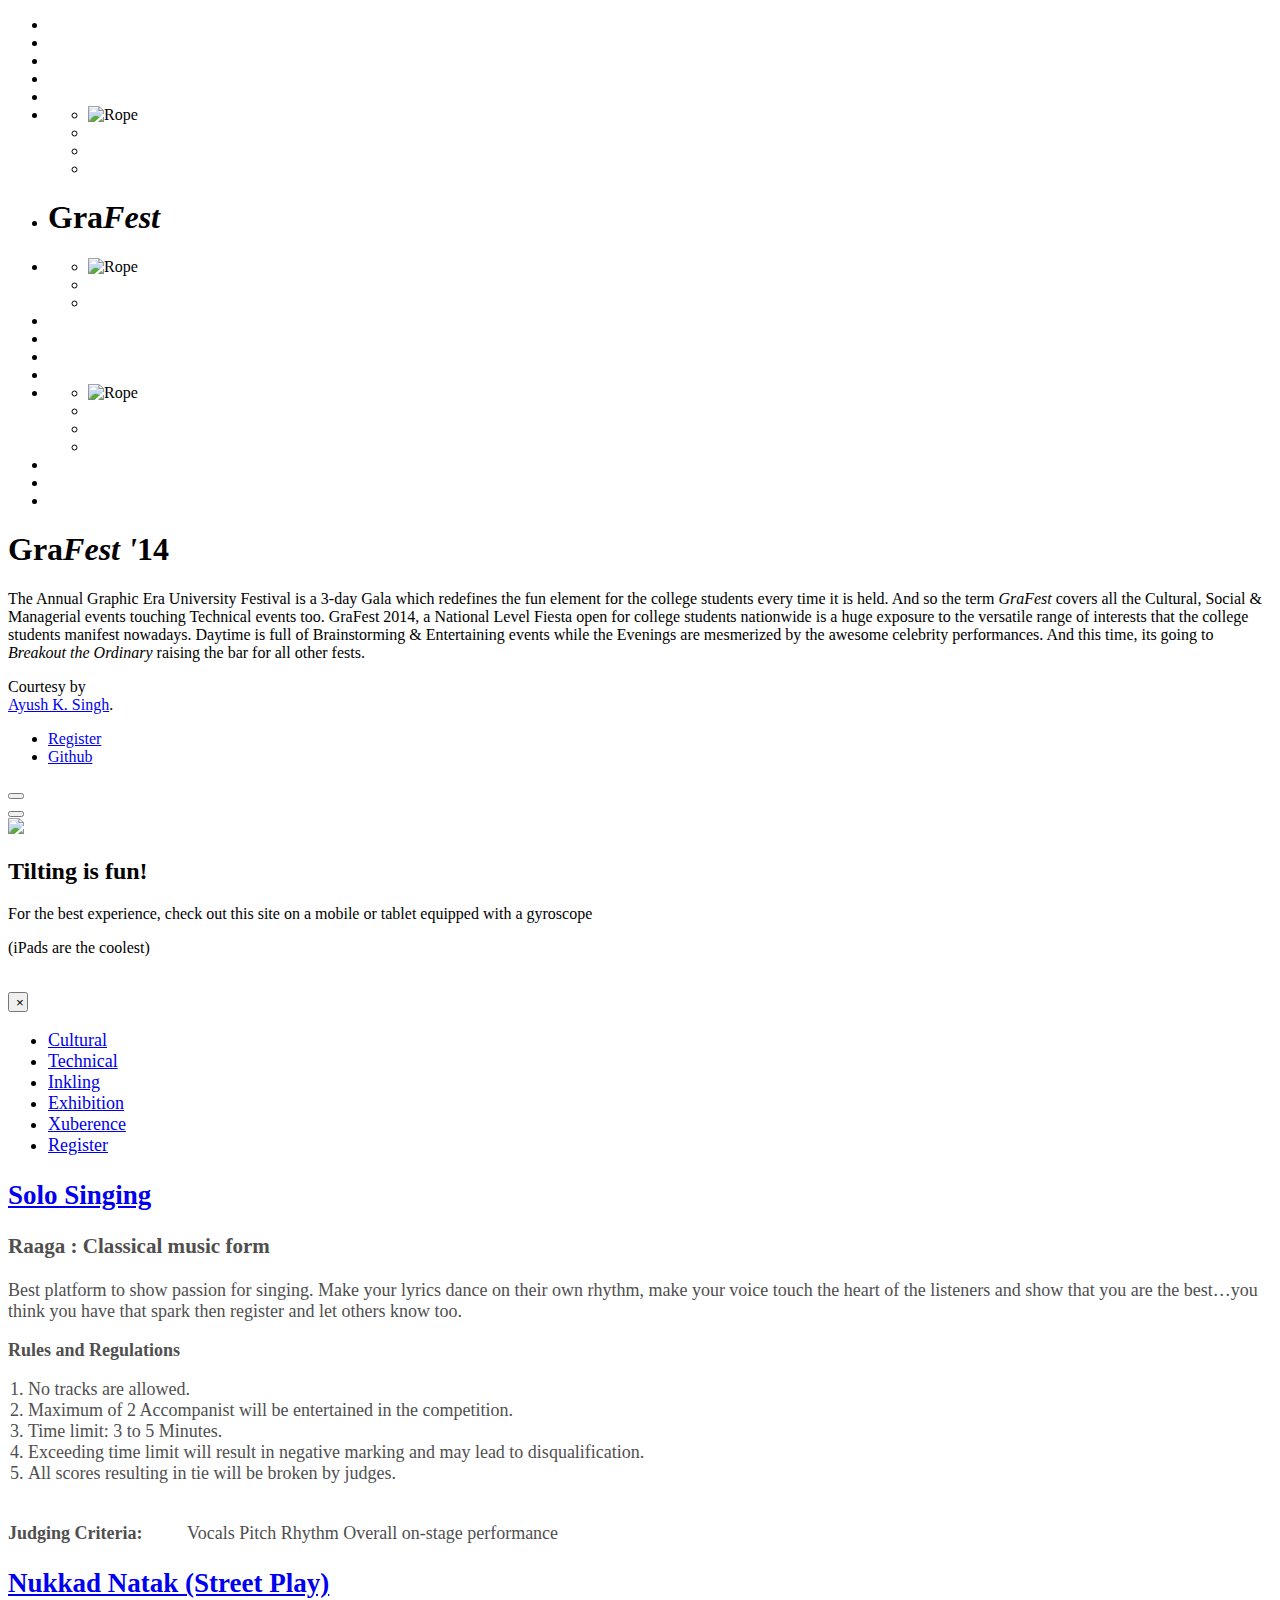
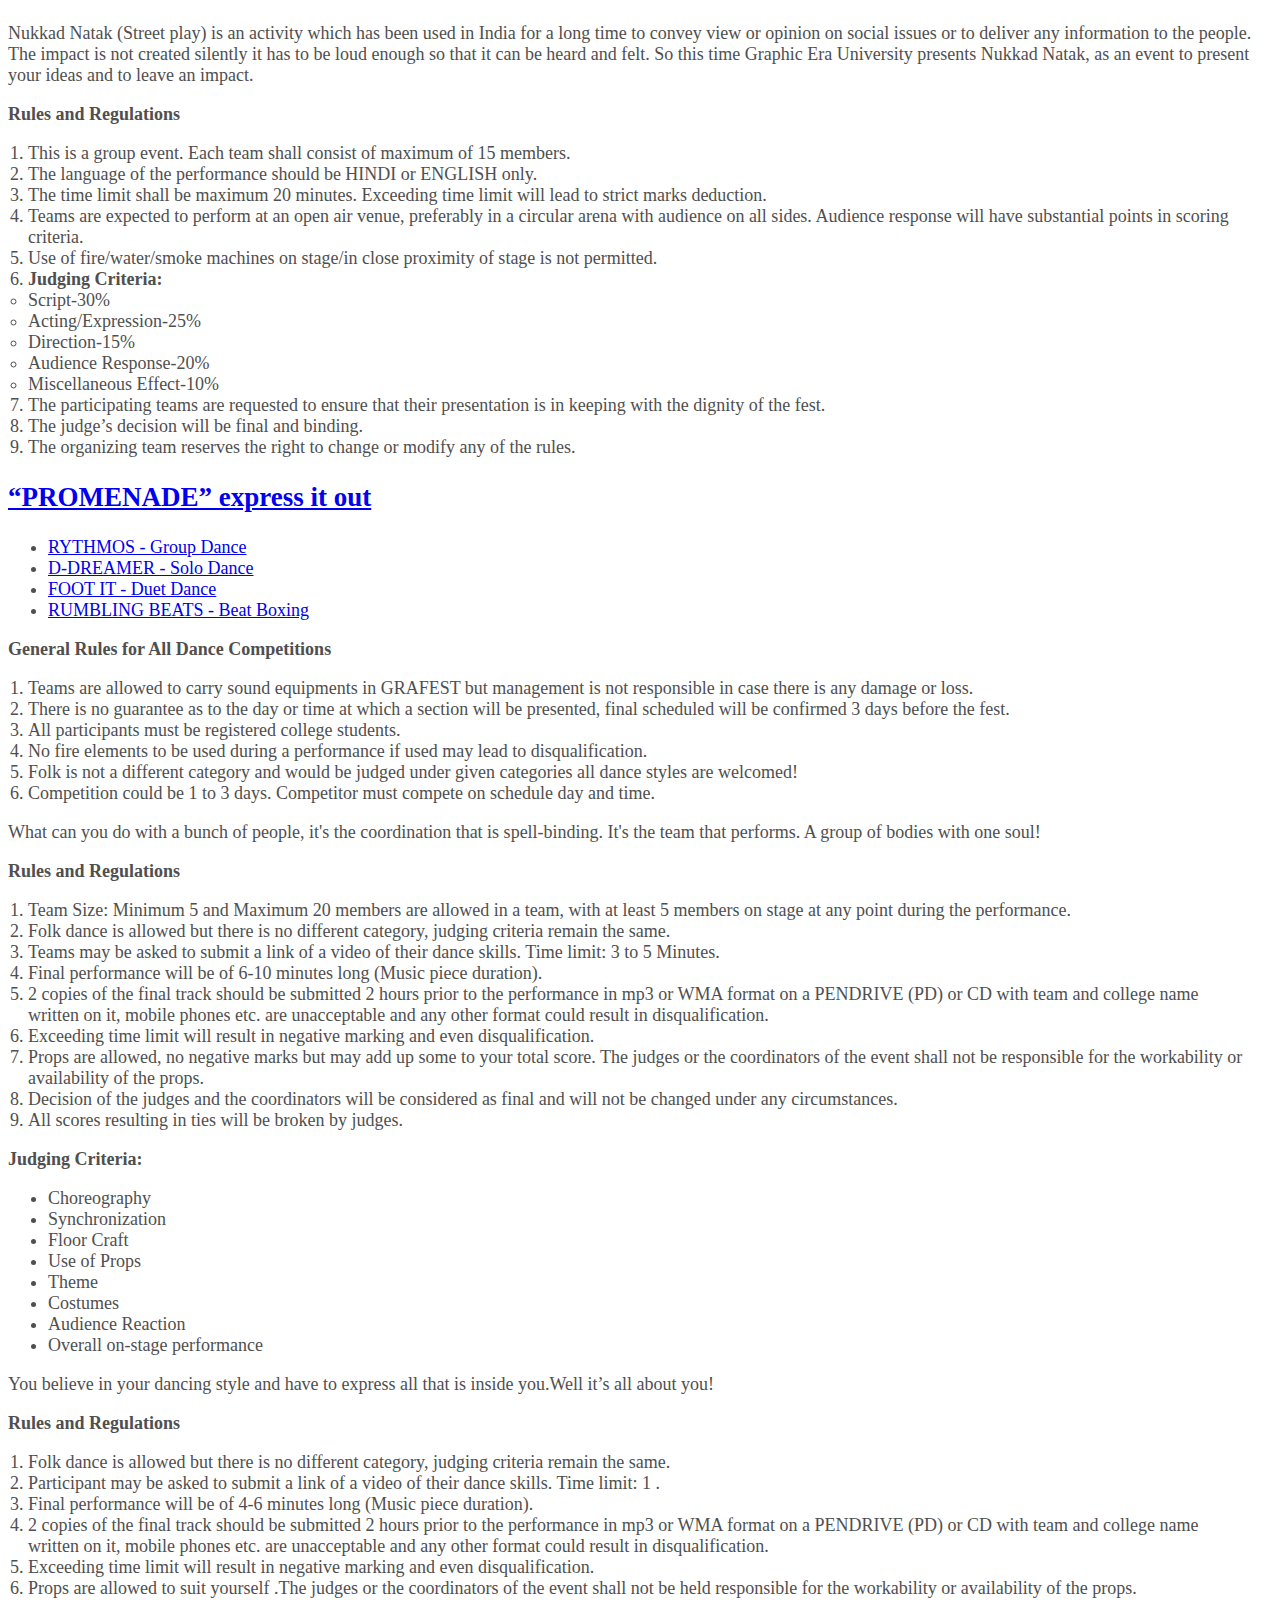
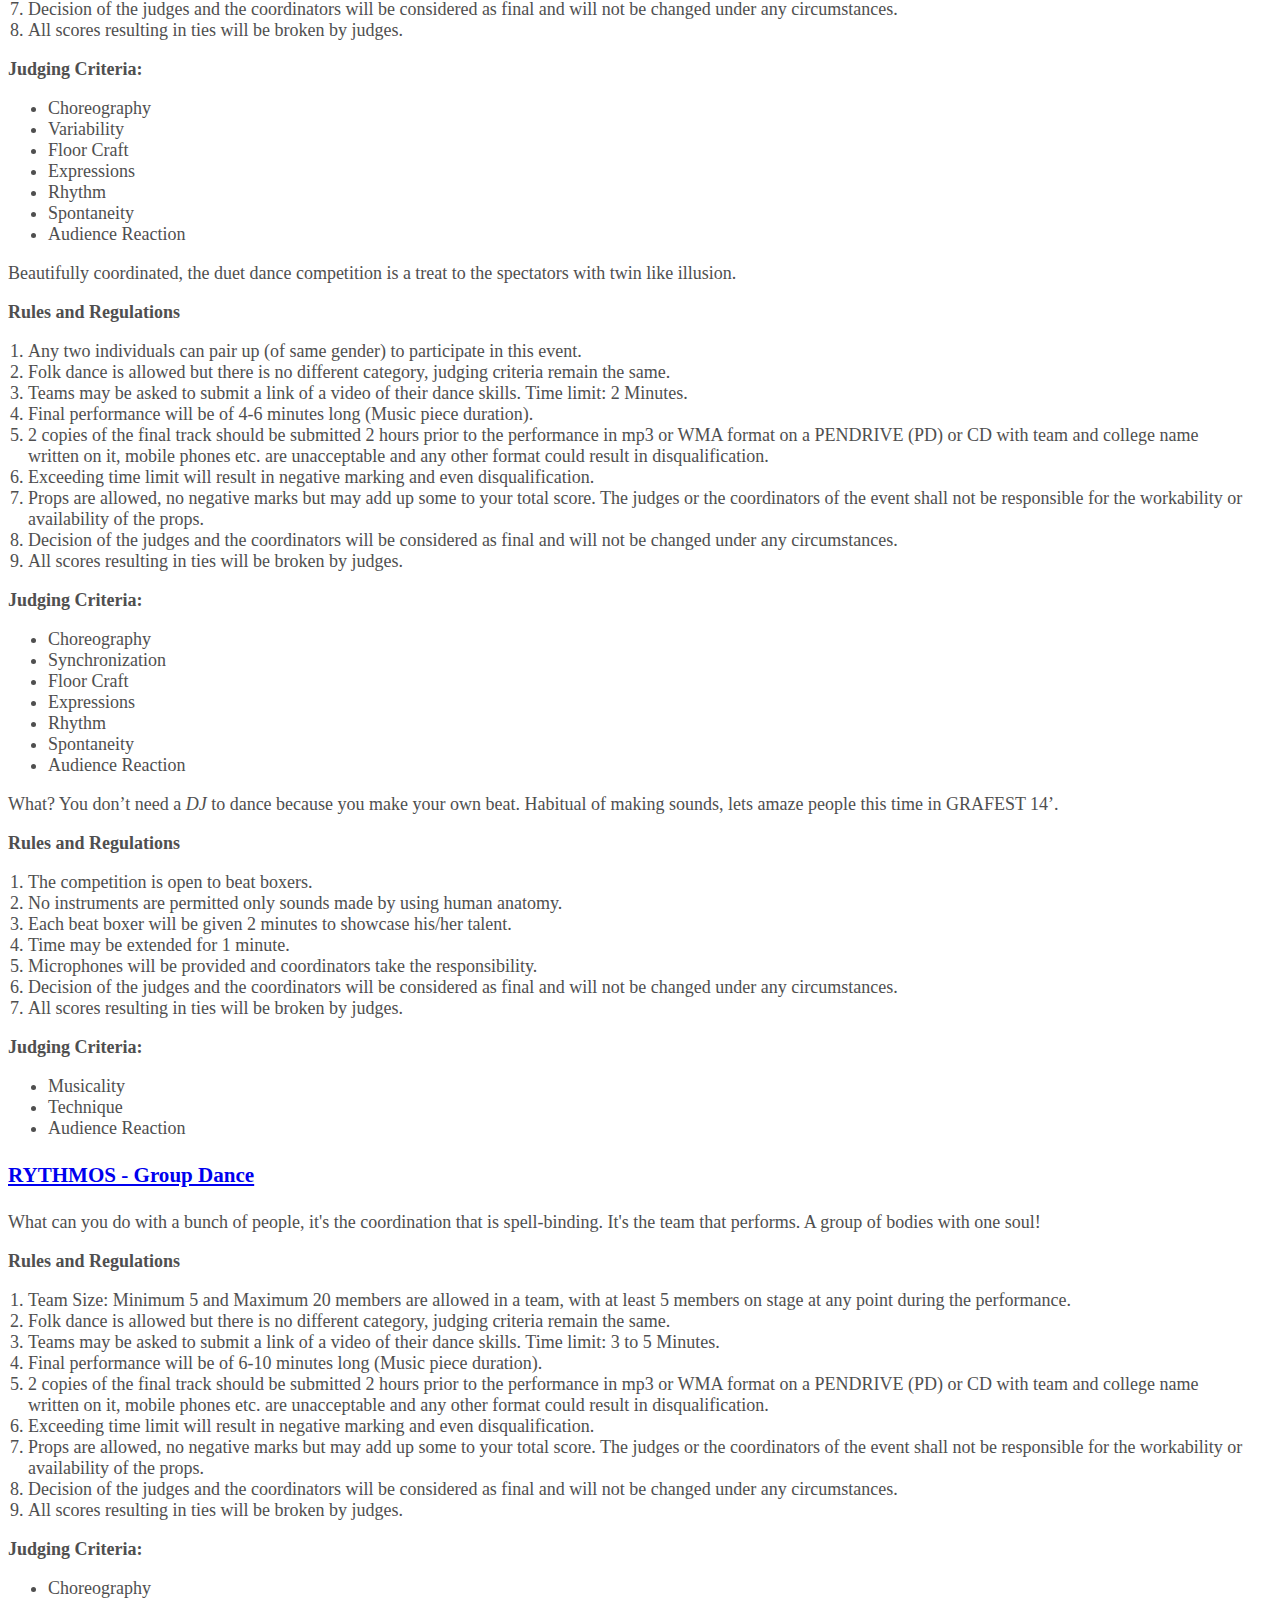
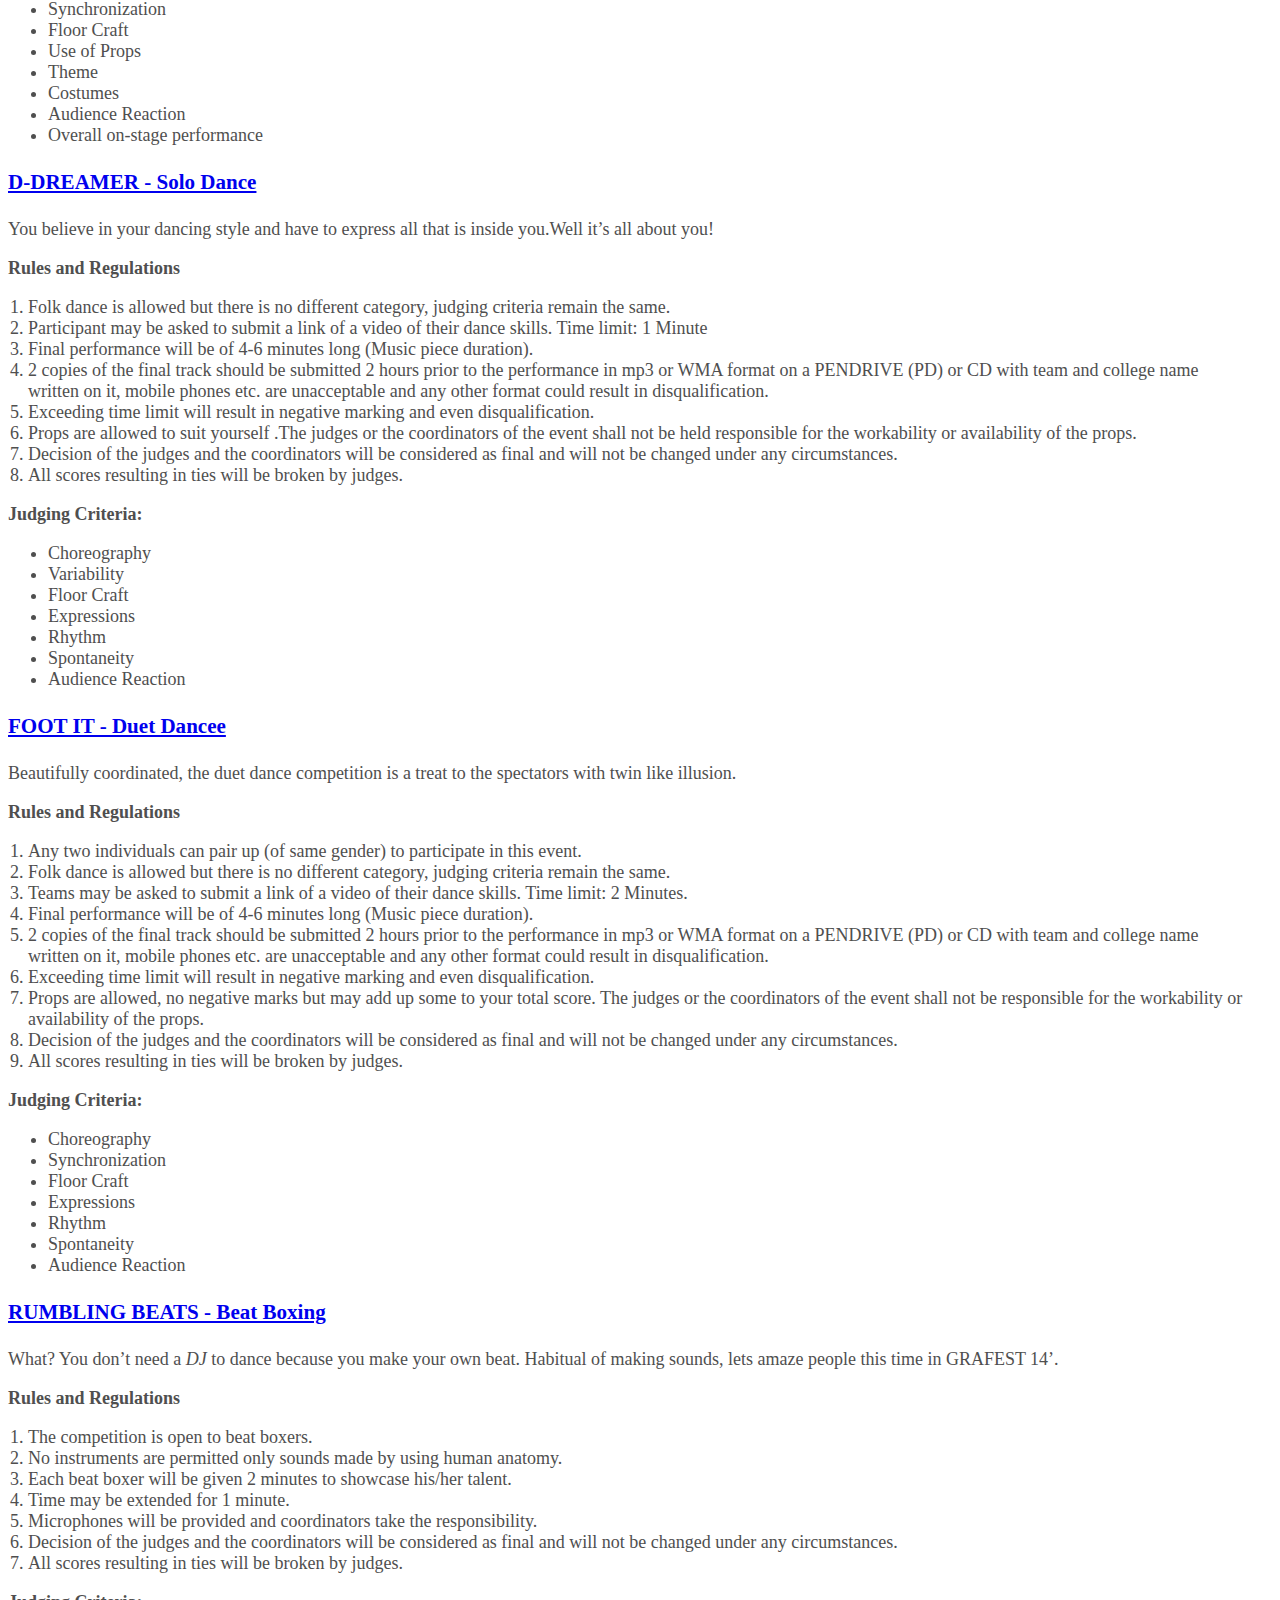
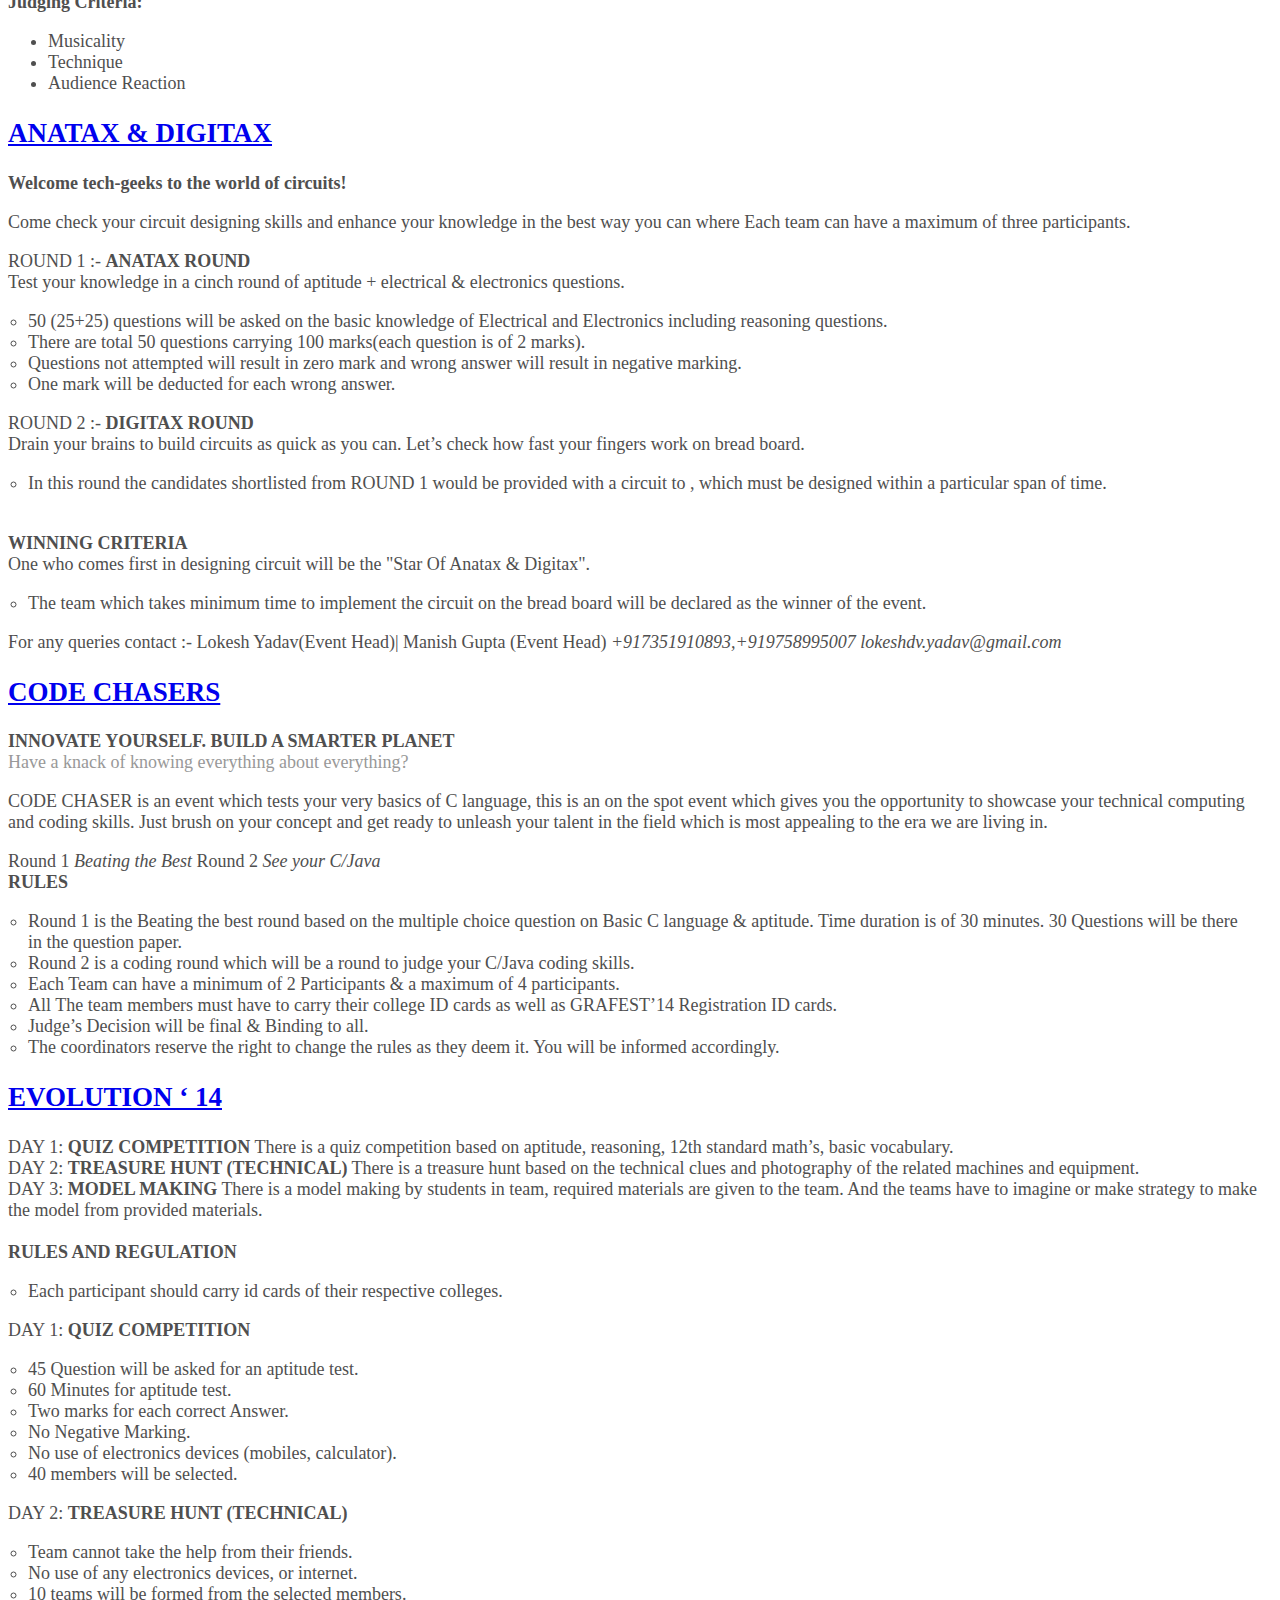
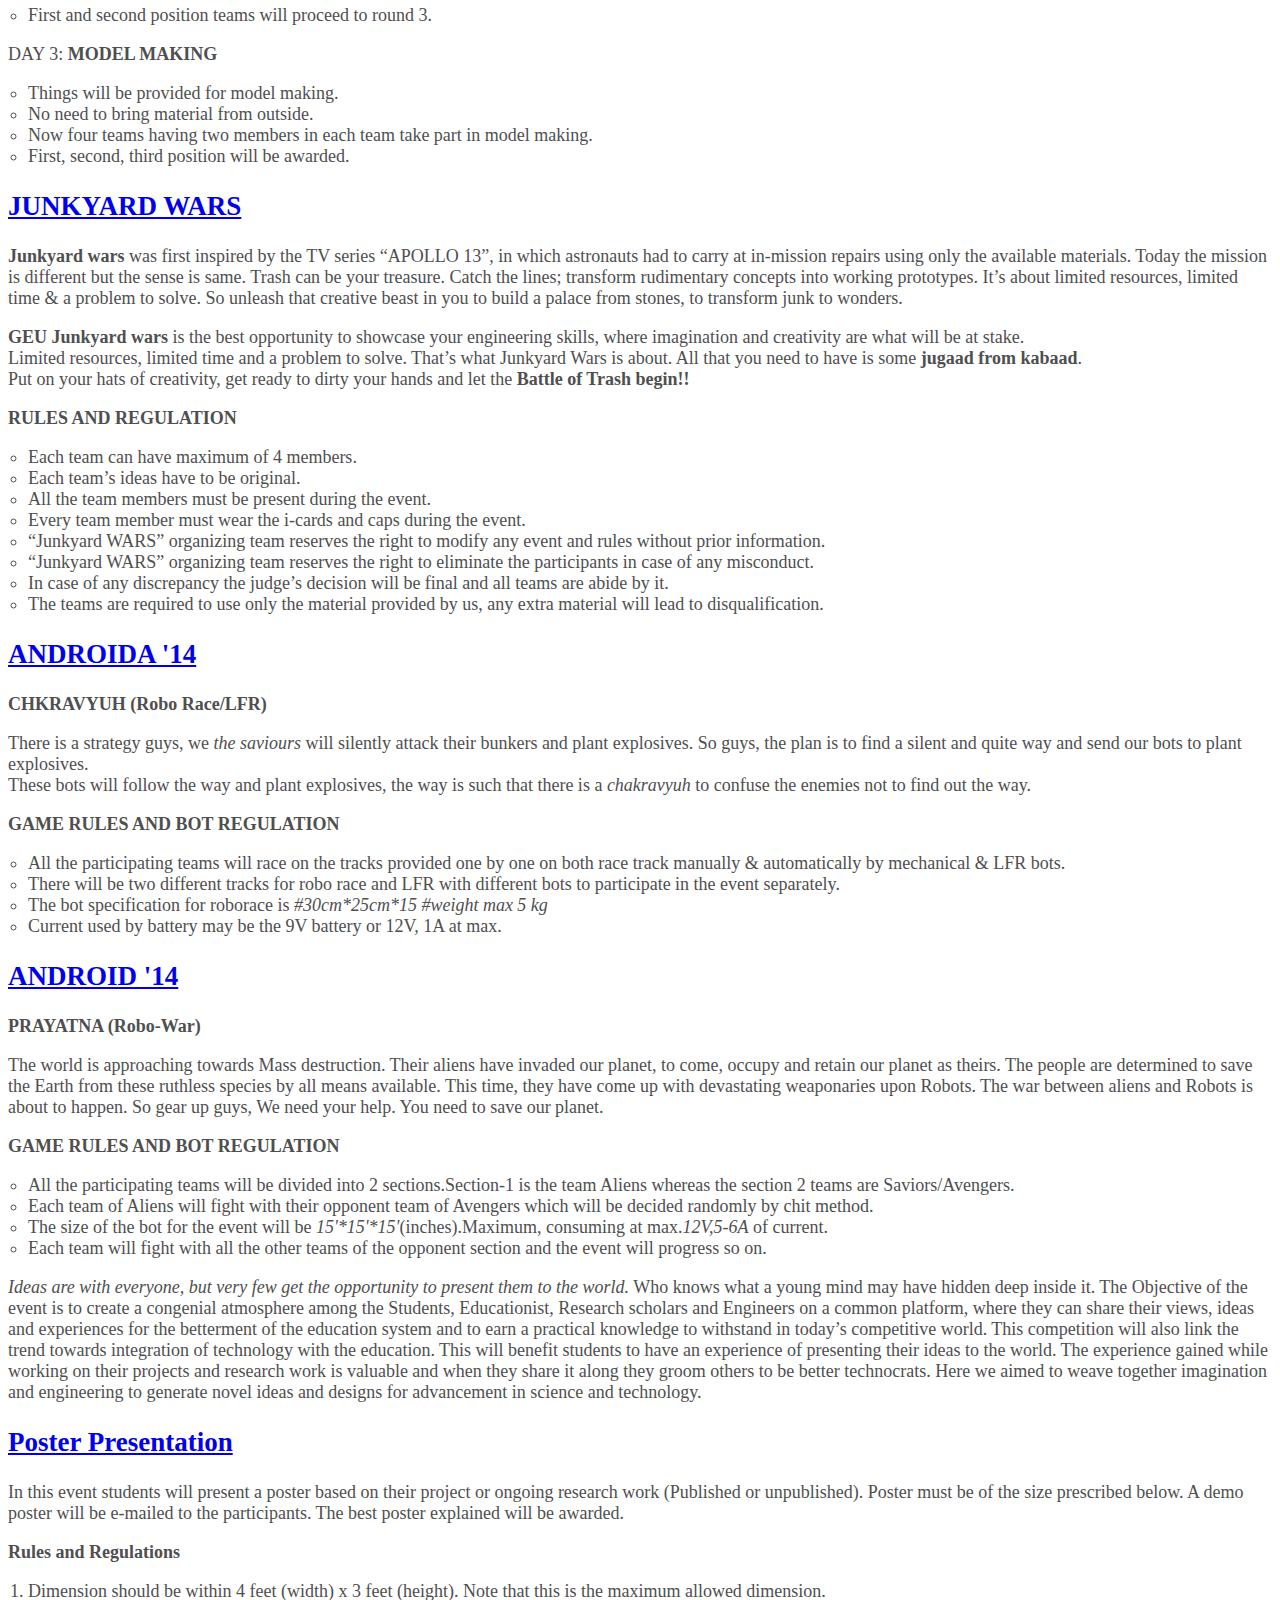
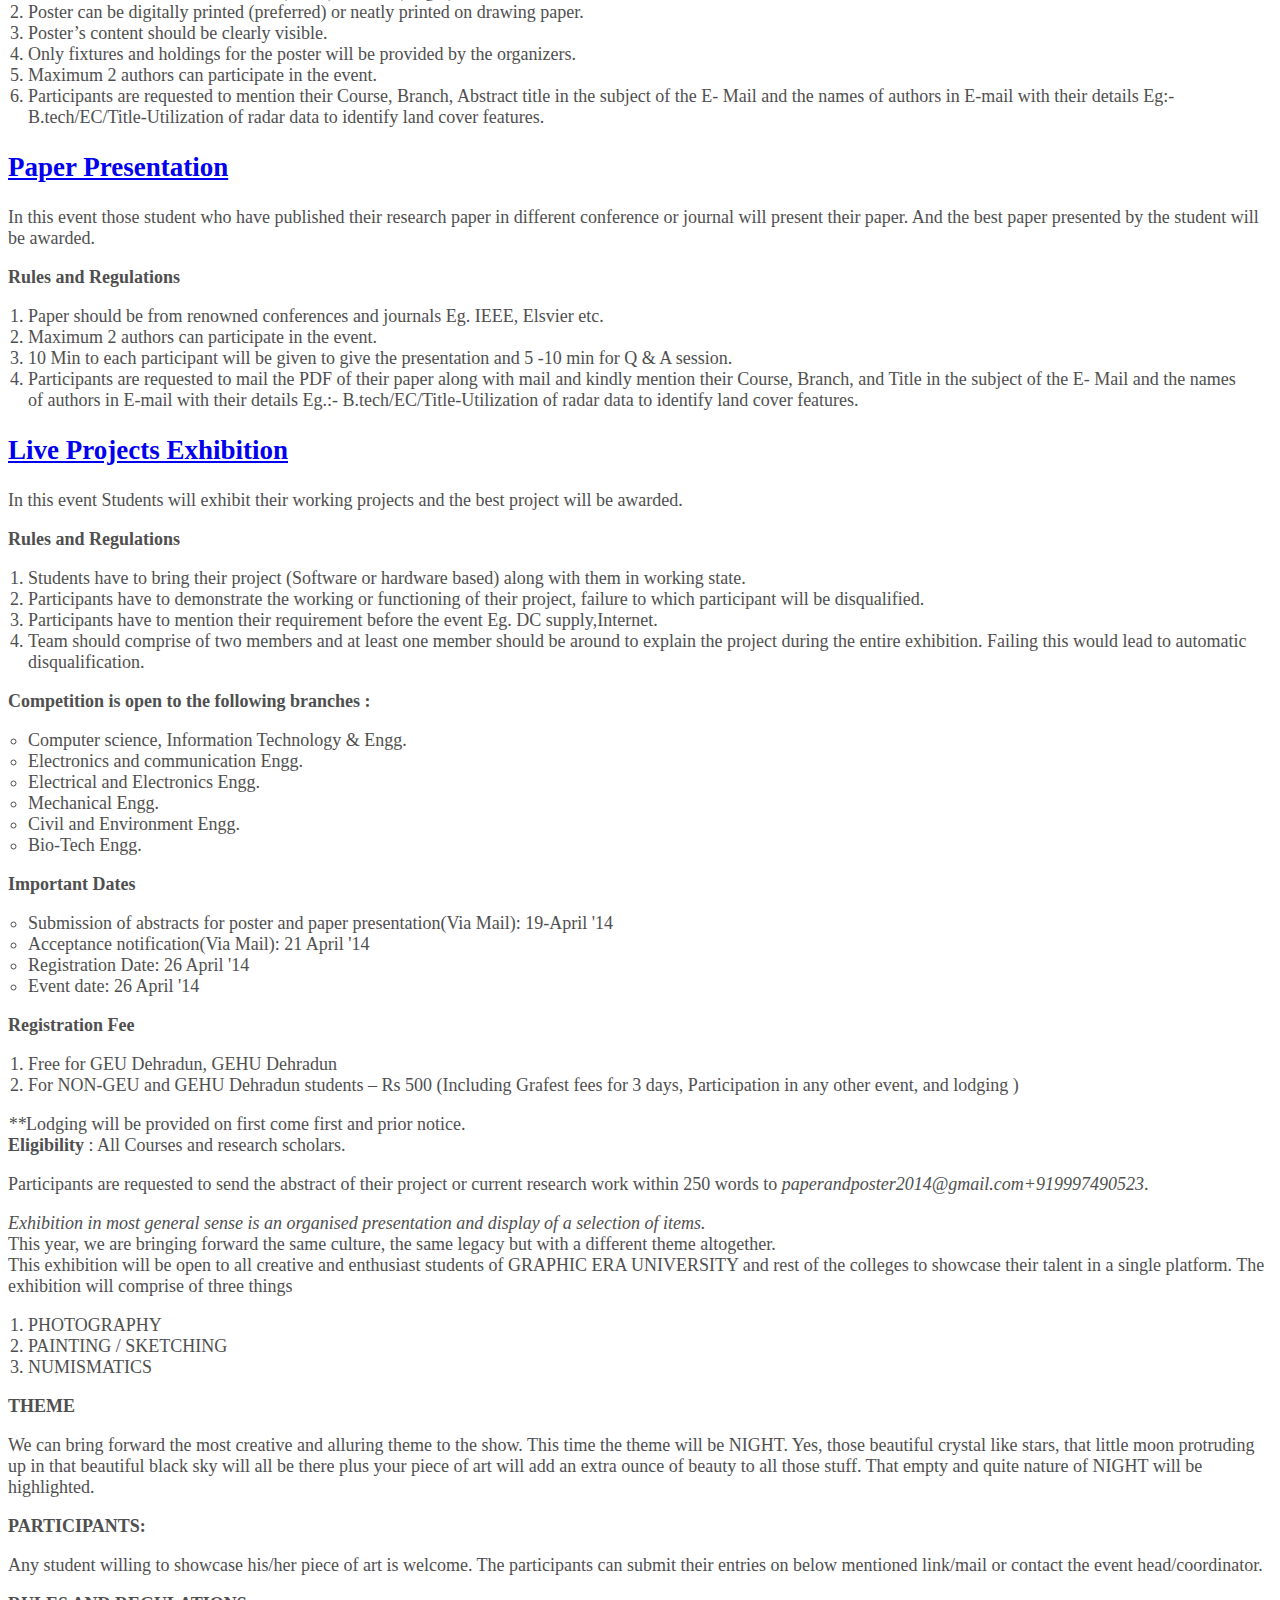
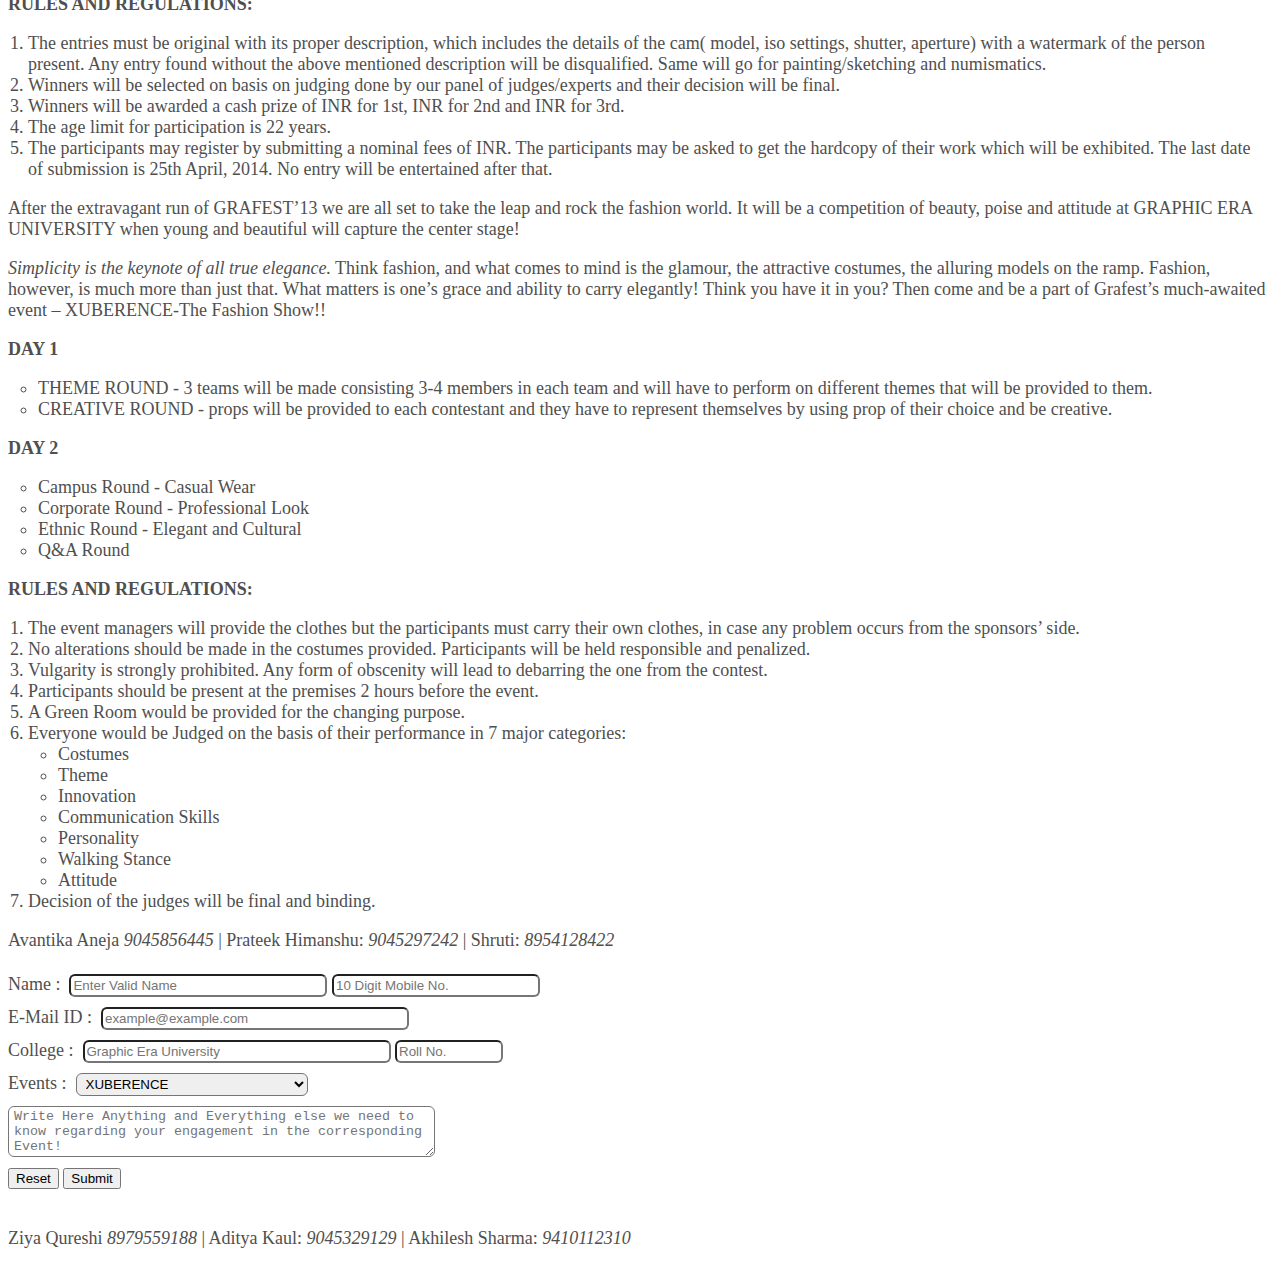
==== commit febf40bf: "Update index.html" ====
--- a/index.html
+++ b/index.html
@@ -158,19 +158,19 @@
     </div>
 
     <!-- Button trigger modal -->
-    <!--<button class="btn btn-primary btn-lg" data-toggle="modal" data-target="#myModal" style="-->
-      <!--background-color: transparent;-->
-      <!--border-color: transparent;-->
-      <!--width: 1000px;-->
-      <!--height: 100px;-->
-      <!--margin-left: -1%;-->
-      <!--margin-top: -30%;-->
-      <!--text-align: center;-->
-      <!--padding: 0 0;-->
-      <!--line-height: 1.42;-->
-      <!--">-->
-      <!--<i class="fa fa-hand-o-up fa-4x fa-blink"></i>-->
-    <!--</button>-->
+    <button class="btn btn-primary btn-lg" data-toggle="modal" data-target="#myModal" style="
+      background-color: transparent;
+      border-color: transparent;
+      width: 100px;
+      height: 100px;
+      margin-left: -1%;
+      margin-top: -50%;
+      text-align: center;
+      padding: 0 0;
+      line-height: 1.42;
+      ">
+      <i class="fa fa-hand-o-up fa-4x fa-blink"></i>
+    </button>
 
     <!-- Modal -->
     <div class="modal fade" id="myModal" tabindex="-1" role="dialog" aria-labelledby="myModalLabel" aria-hidden="true">
@@ -1055,7 +1055,7 @@
 <!-- Scripts -->
 <script src="js/gsrs"></script>
 <script src="js/libraries.min.js"></script>
-<!-- <script src="js/jquery.parallax.js"></script> -->
+<script src="js/jquery.parallax.js"></script>
 <script src="js/bootstrap.min.js"></script>
 
 <script>
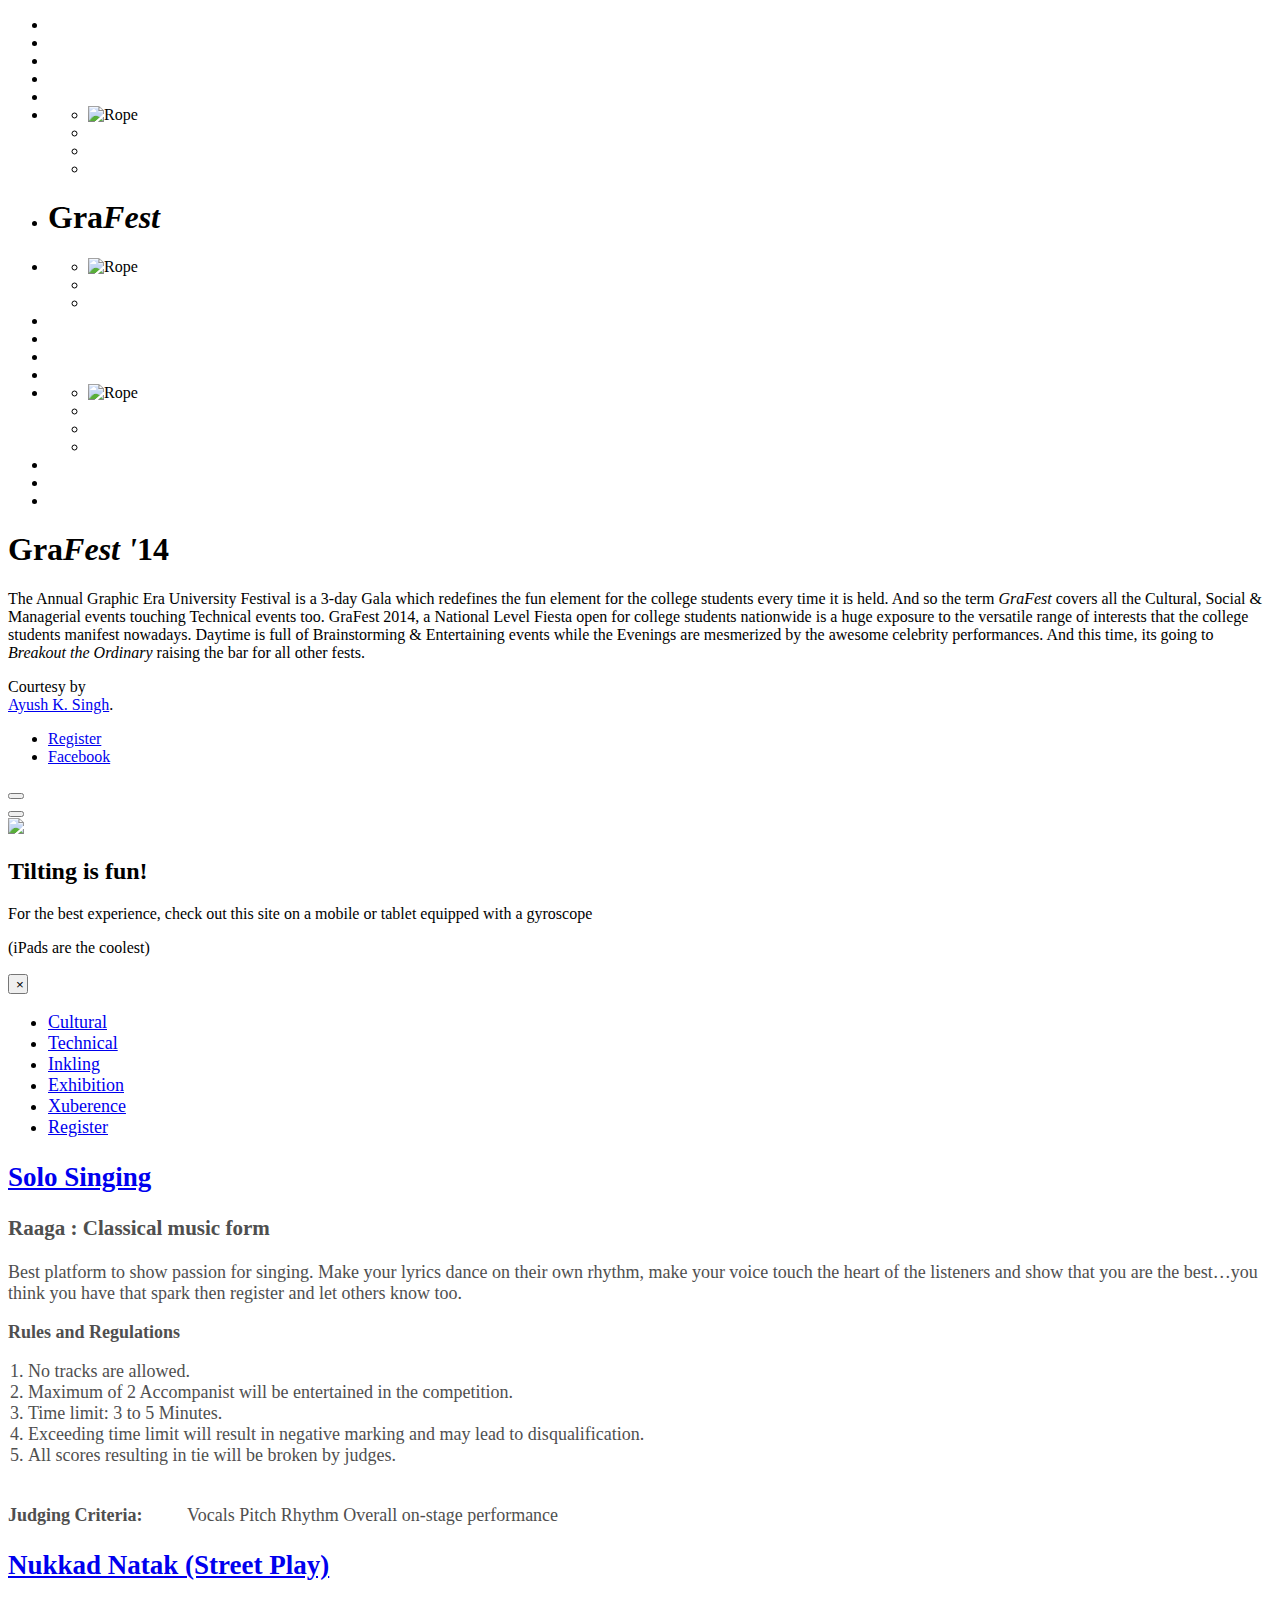
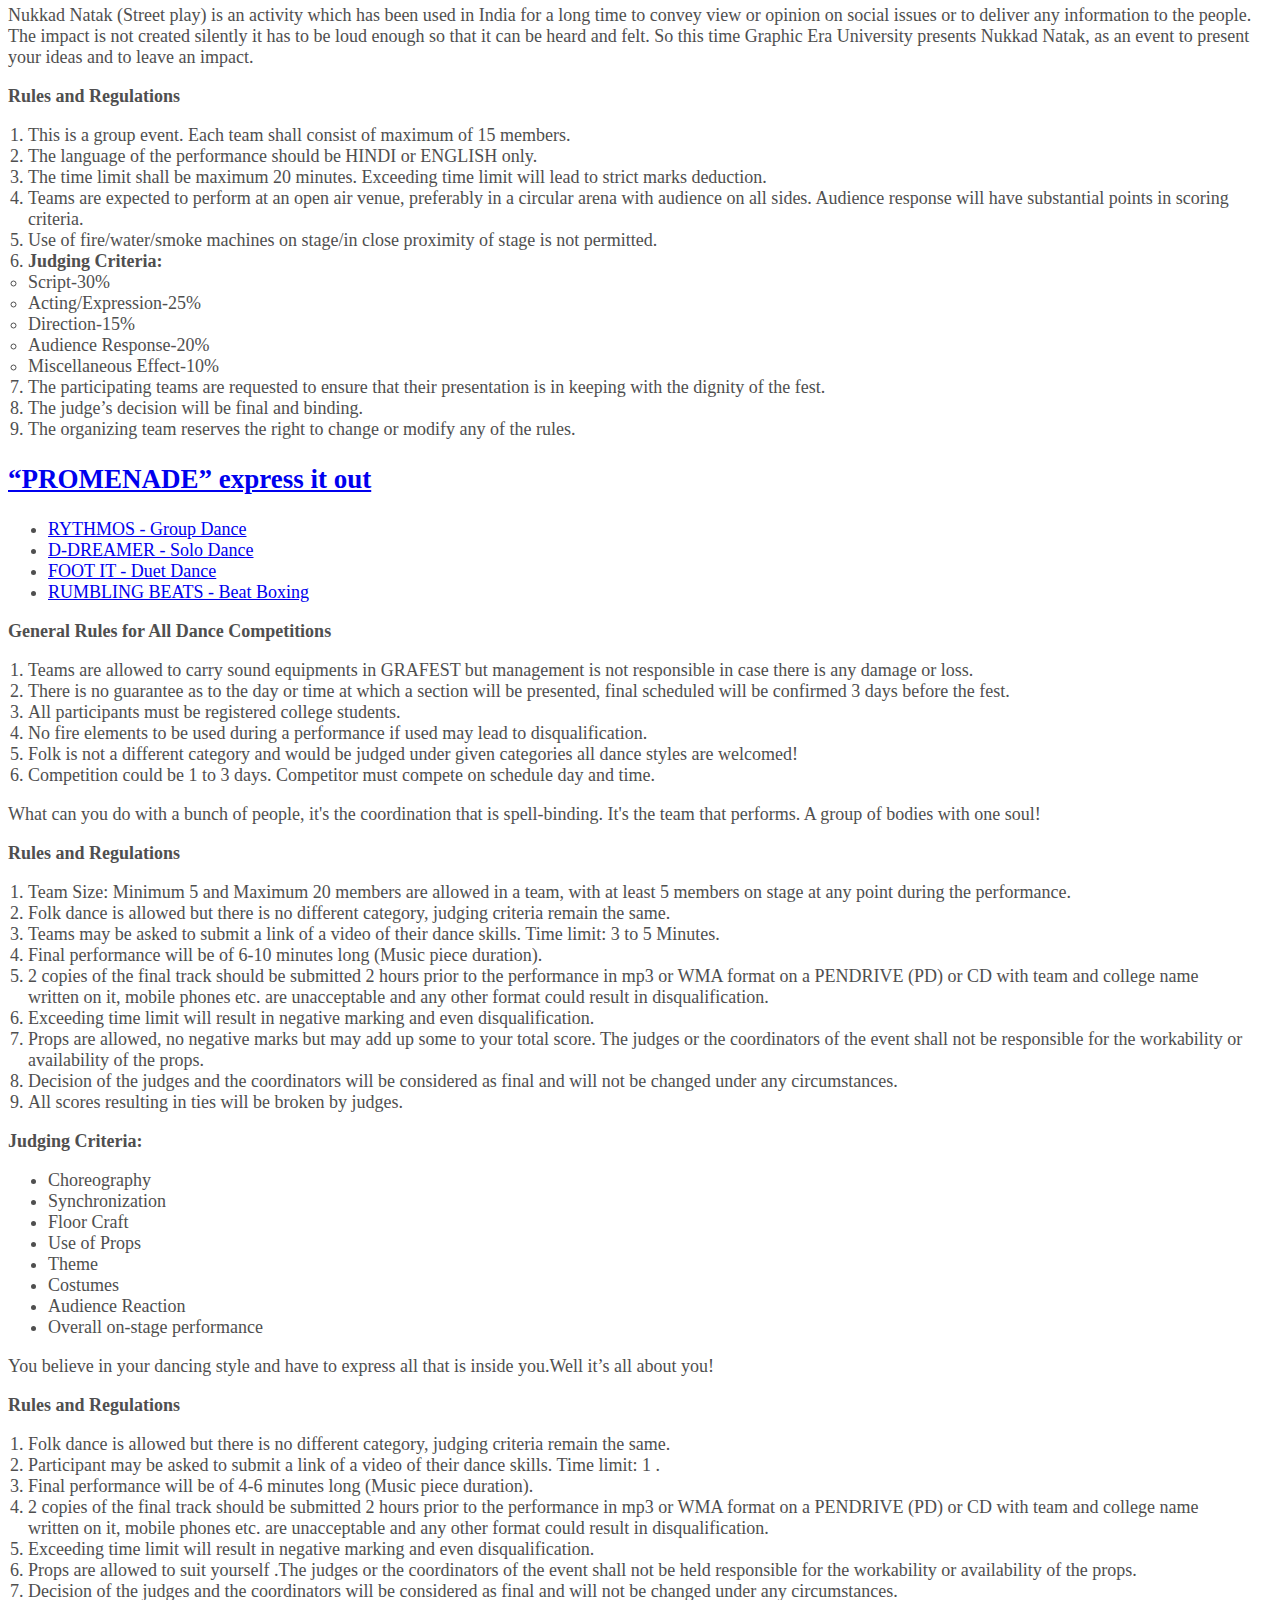
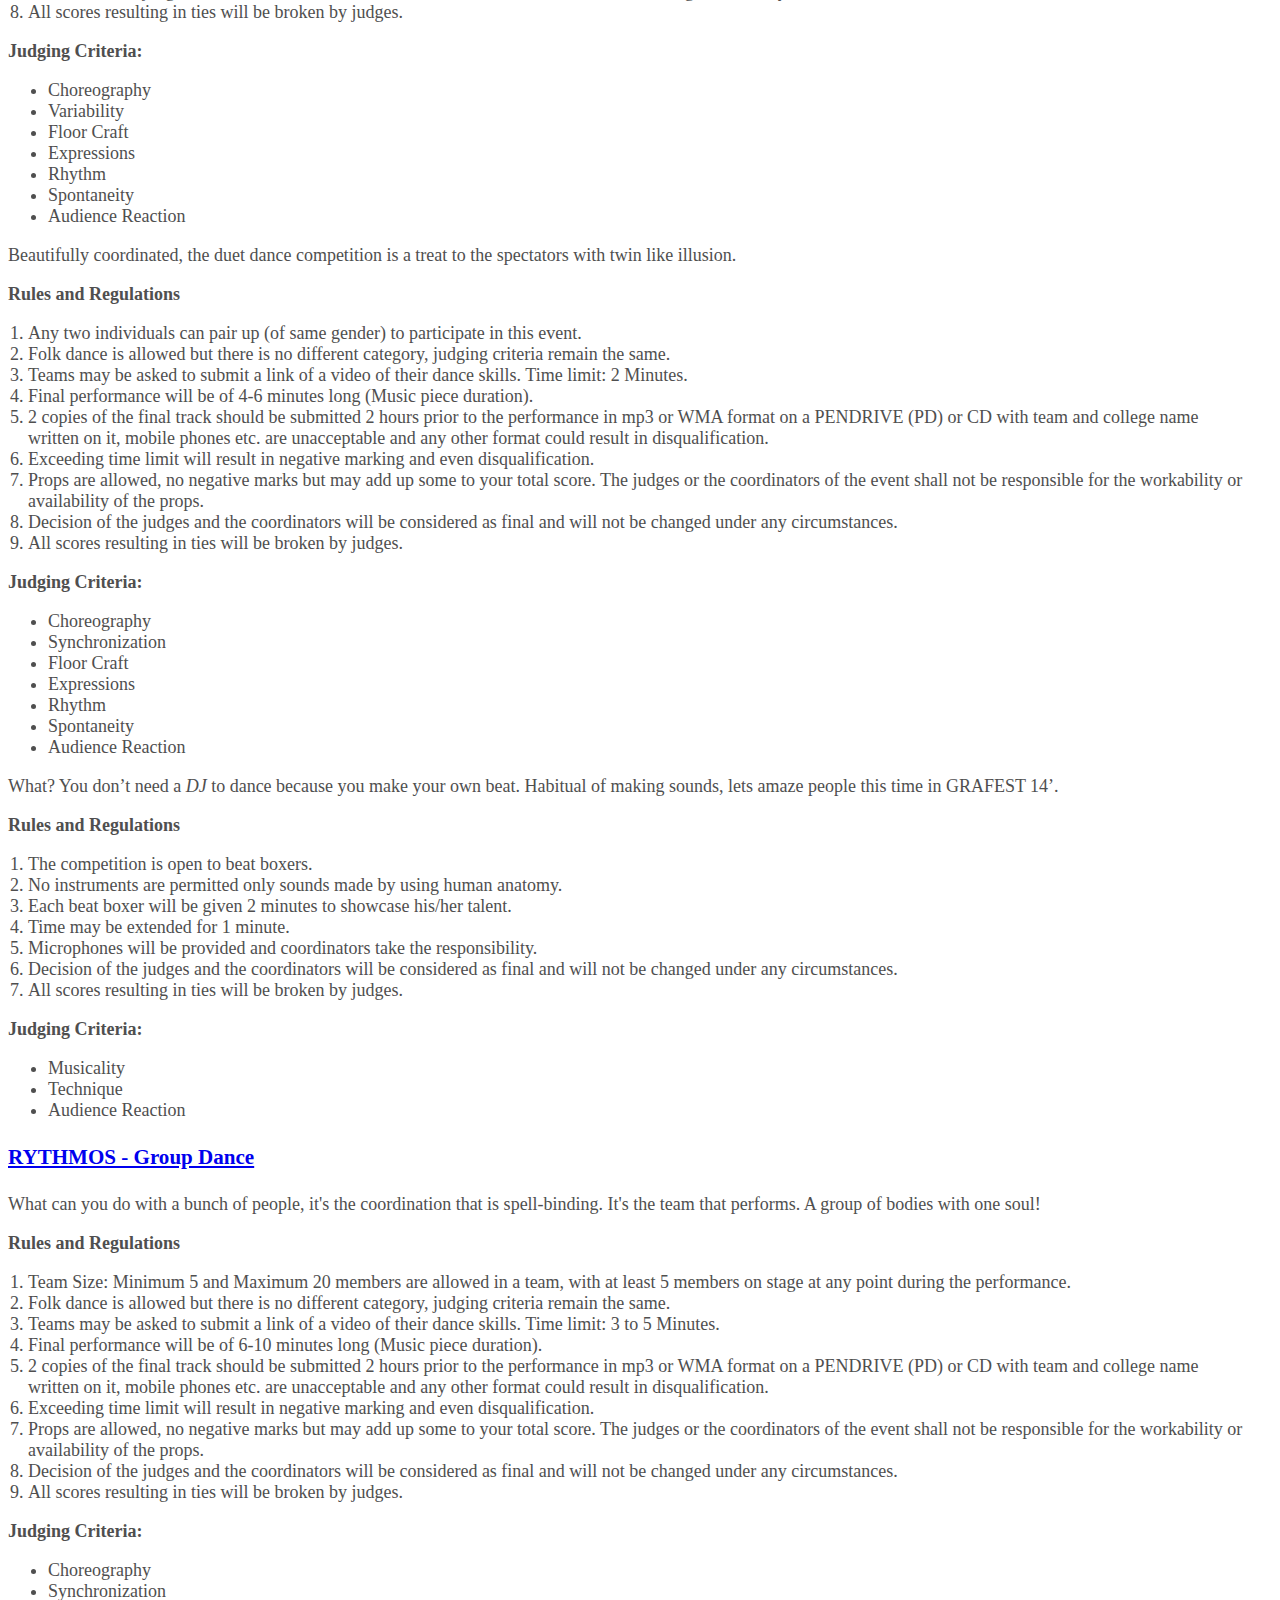
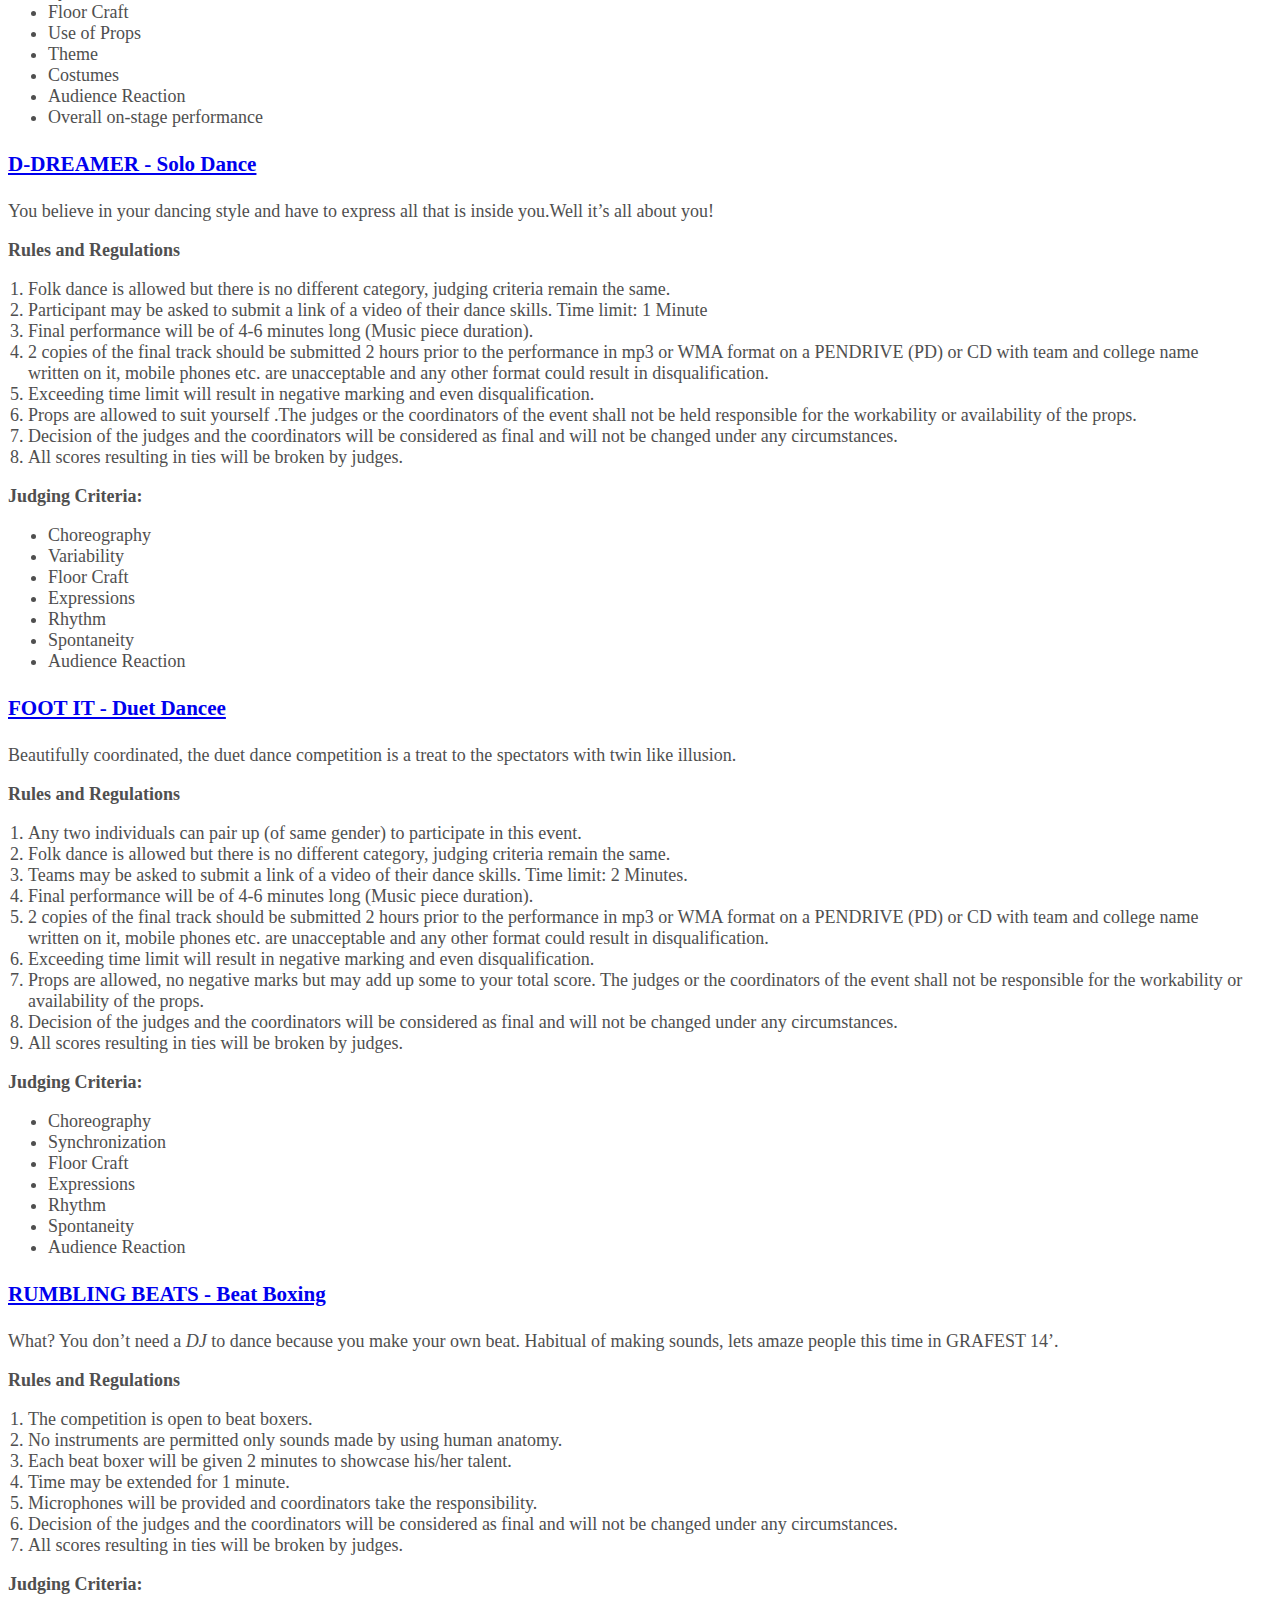
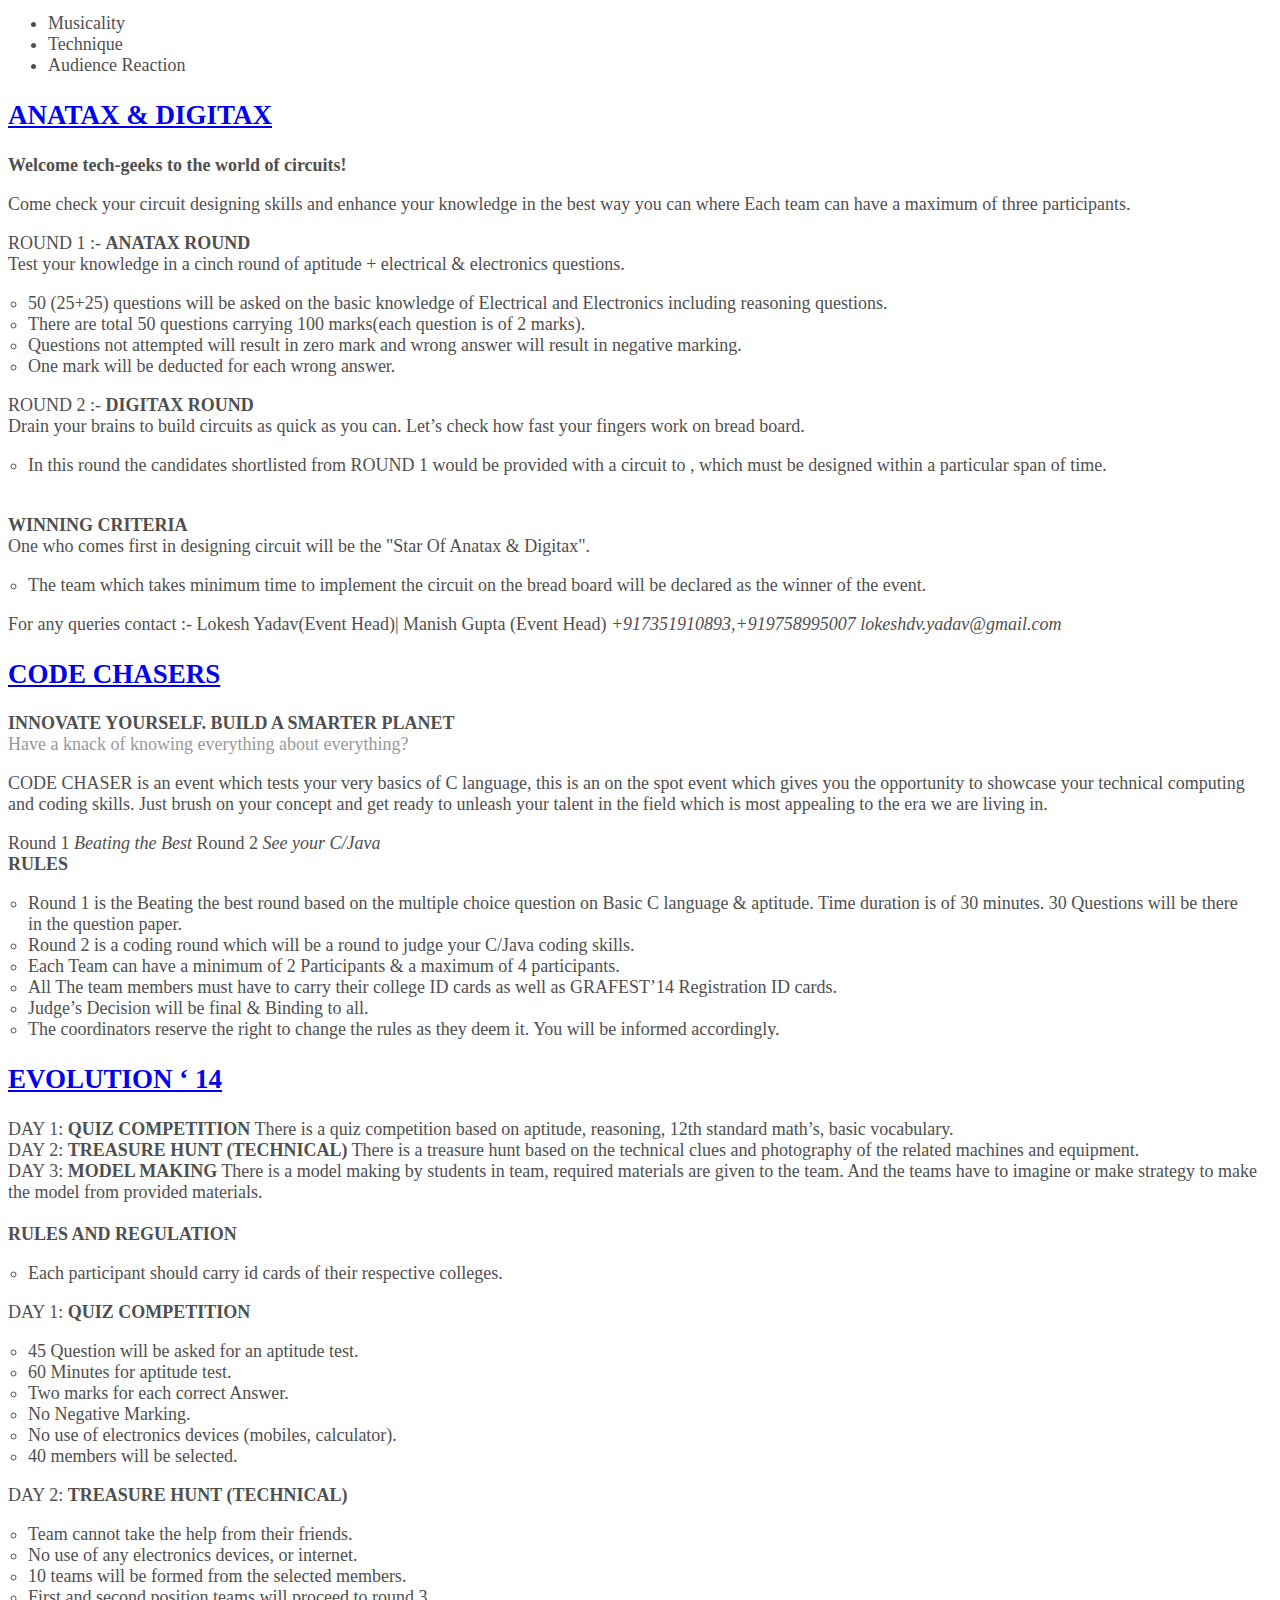
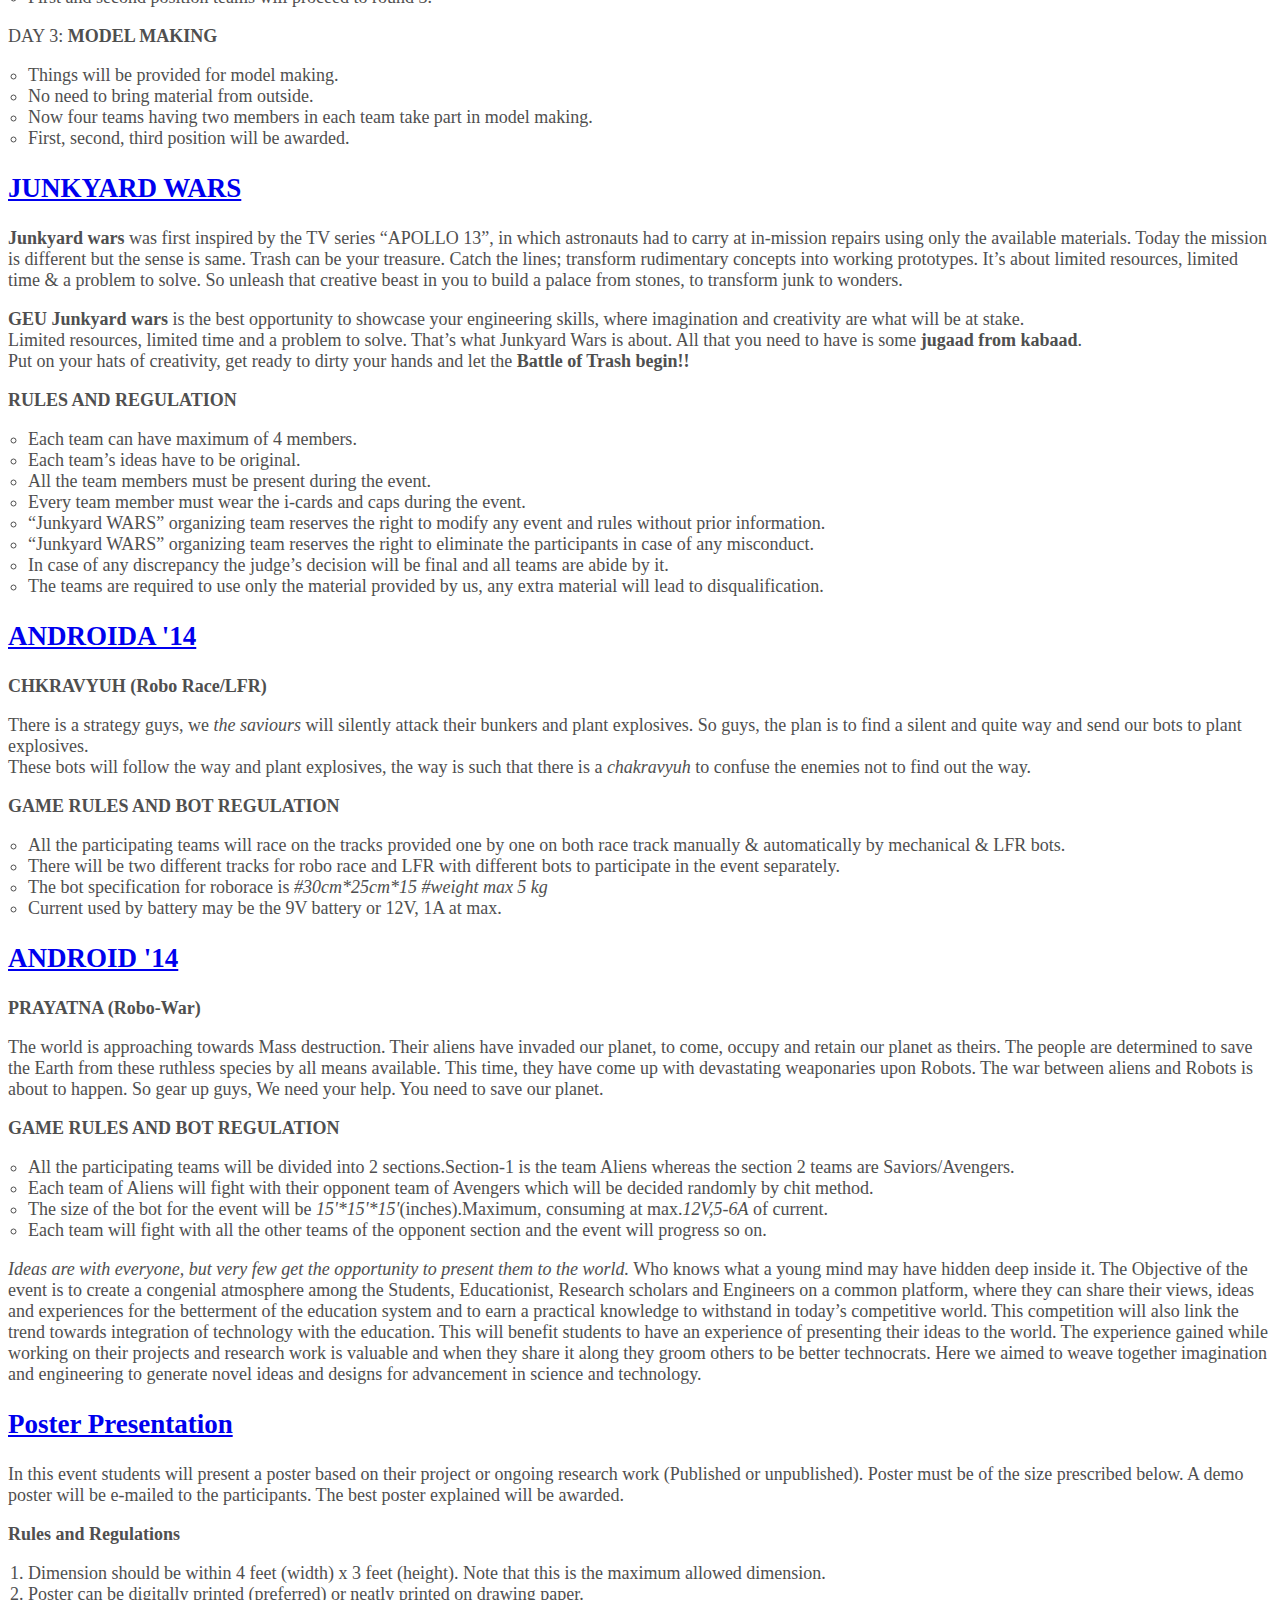
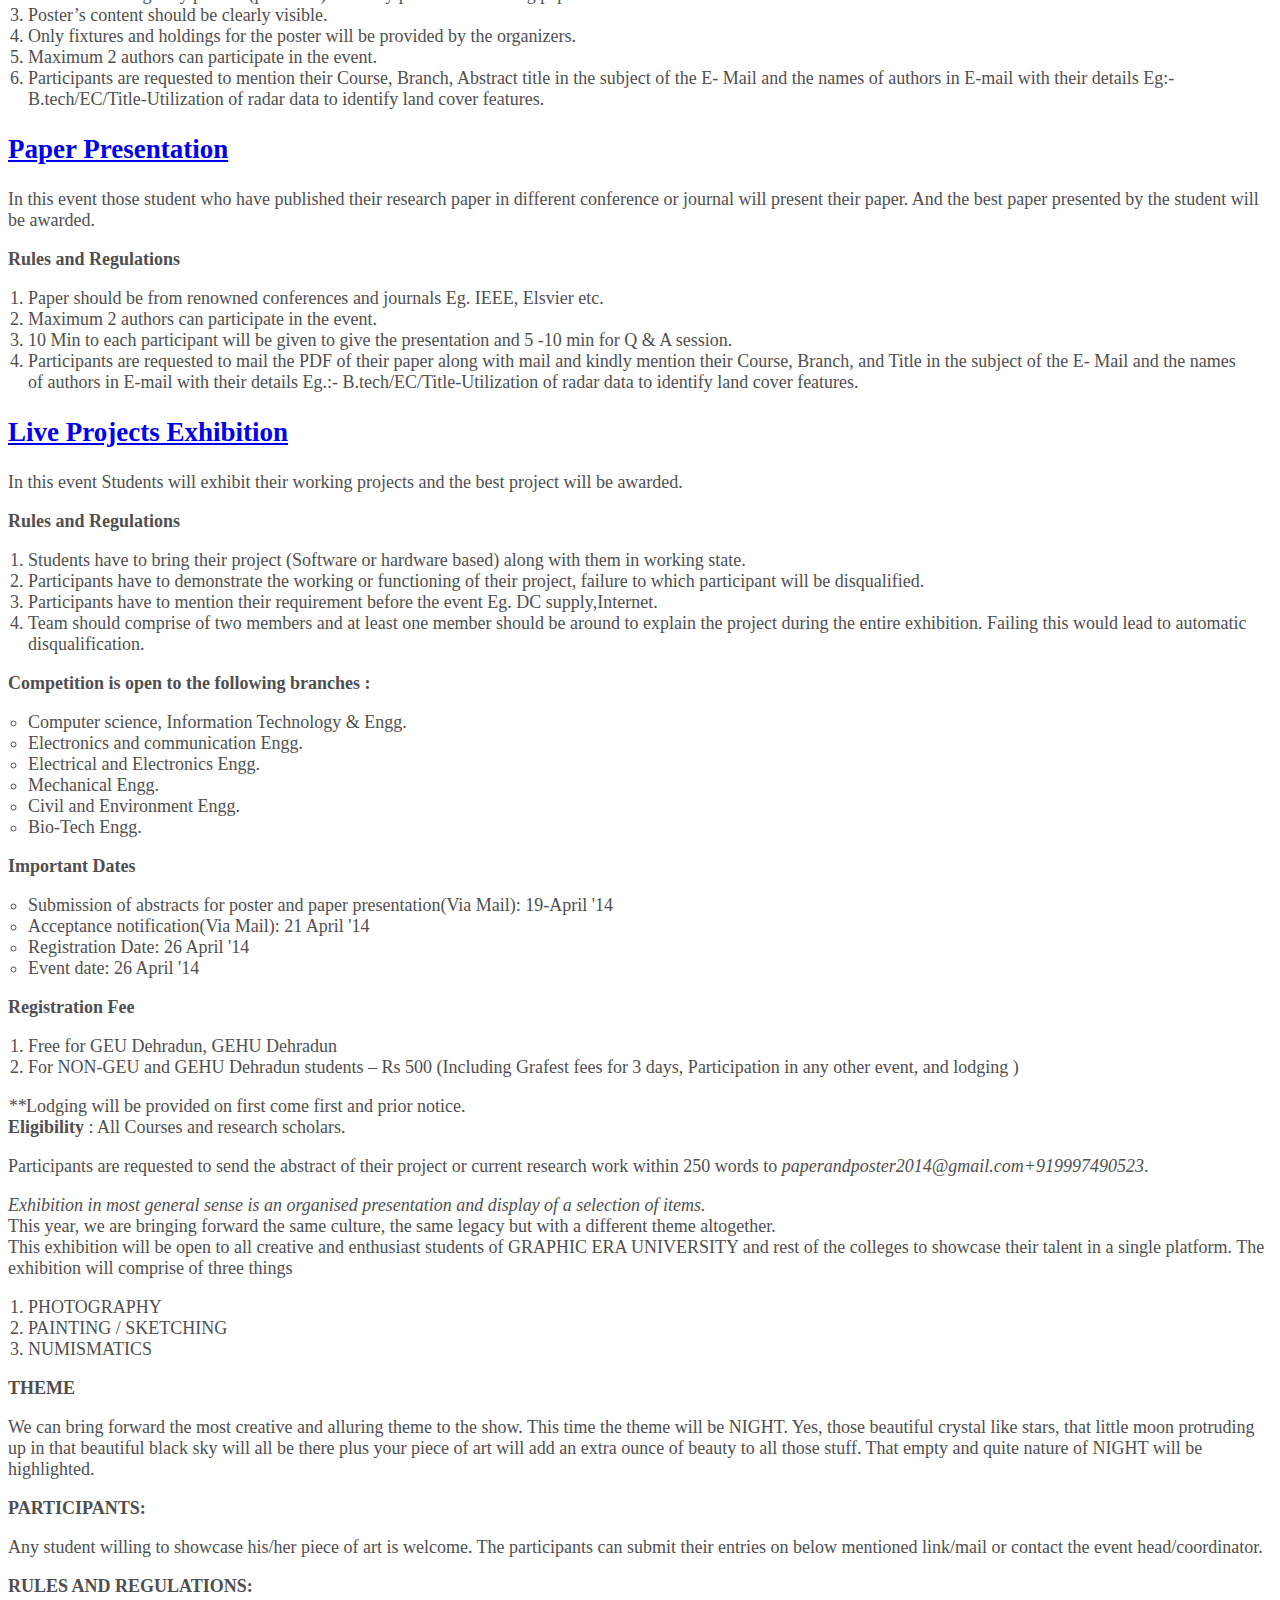
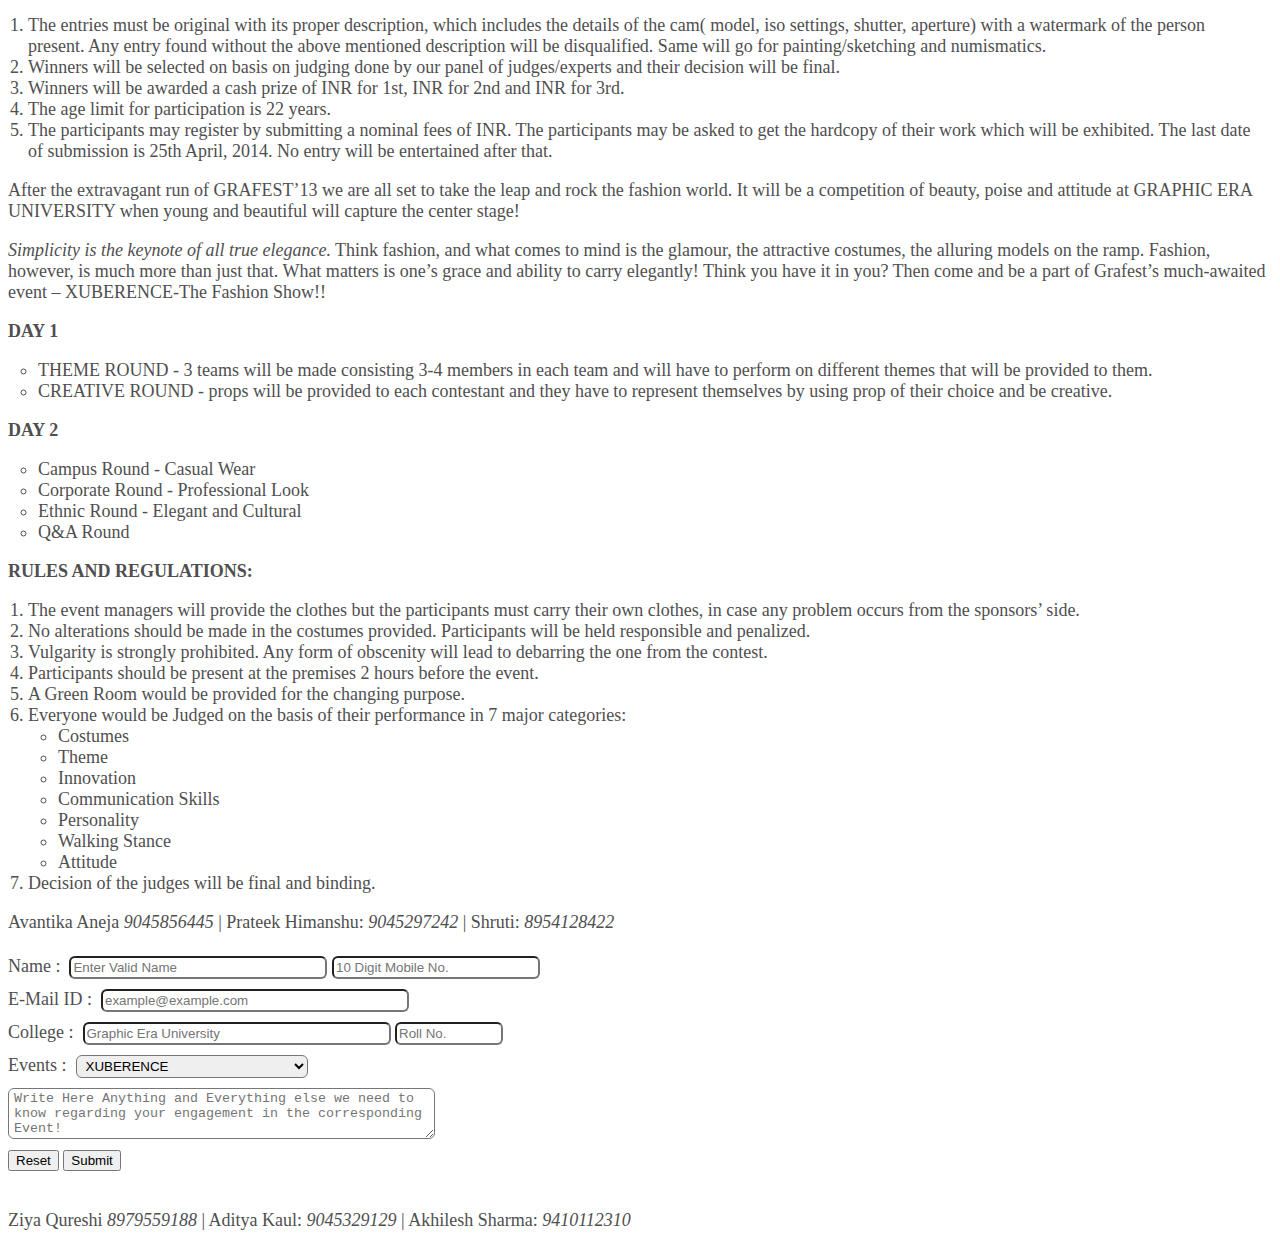
==== commit 7353c004: "Update index.html" ====
--- a/index.html
+++ b/index.html
@@ -126,7 +126,7 @@
                     <p>Courtesy by<br><a href="http://www.facebook.com/iBlong2iYush" target="_blank" title="iblong2iyush@gmail.com, +91-8979111110">Ayush K. Singh</a>.</p>
                     <ul class="links">
                         <li><a class="download" data-toggle="modal" data-target="#myModal" href="#myModal">Register</a></li>
-                        <li><a class="github" target="_blank" href="https://github.com/iblong2iyush">Github</a></li>
+                        <li><a class="github" target="_blank" href="https://facebook.com/iblong2iyush">Facebook</a></li>
                     </ul>
                 </div>
             </div>
@@ -157,7 +157,7 @@
         </div>
     </div>
 
-    <!-- Button trigger modal -->
+    <!-- Button trigger modal
     <button class="btn btn-primary btn-lg" data-toggle="modal" data-target="#myModal" style="
       background-color: transparent;
       border-color: transparent;
@@ -170,7 +170,7 @@
       line-height: 1.42;
       ">
       <i class="fa fa-hand-o-up fa-4x fa-blink"></i>
-    </button>
+    </button> -->
 
     <!-- Modal -->
     <div class="modal fade" id="myModal" tabindex="-1" role="dialog" aria-labelledby="myModalLabel" aria-hidden="true">
